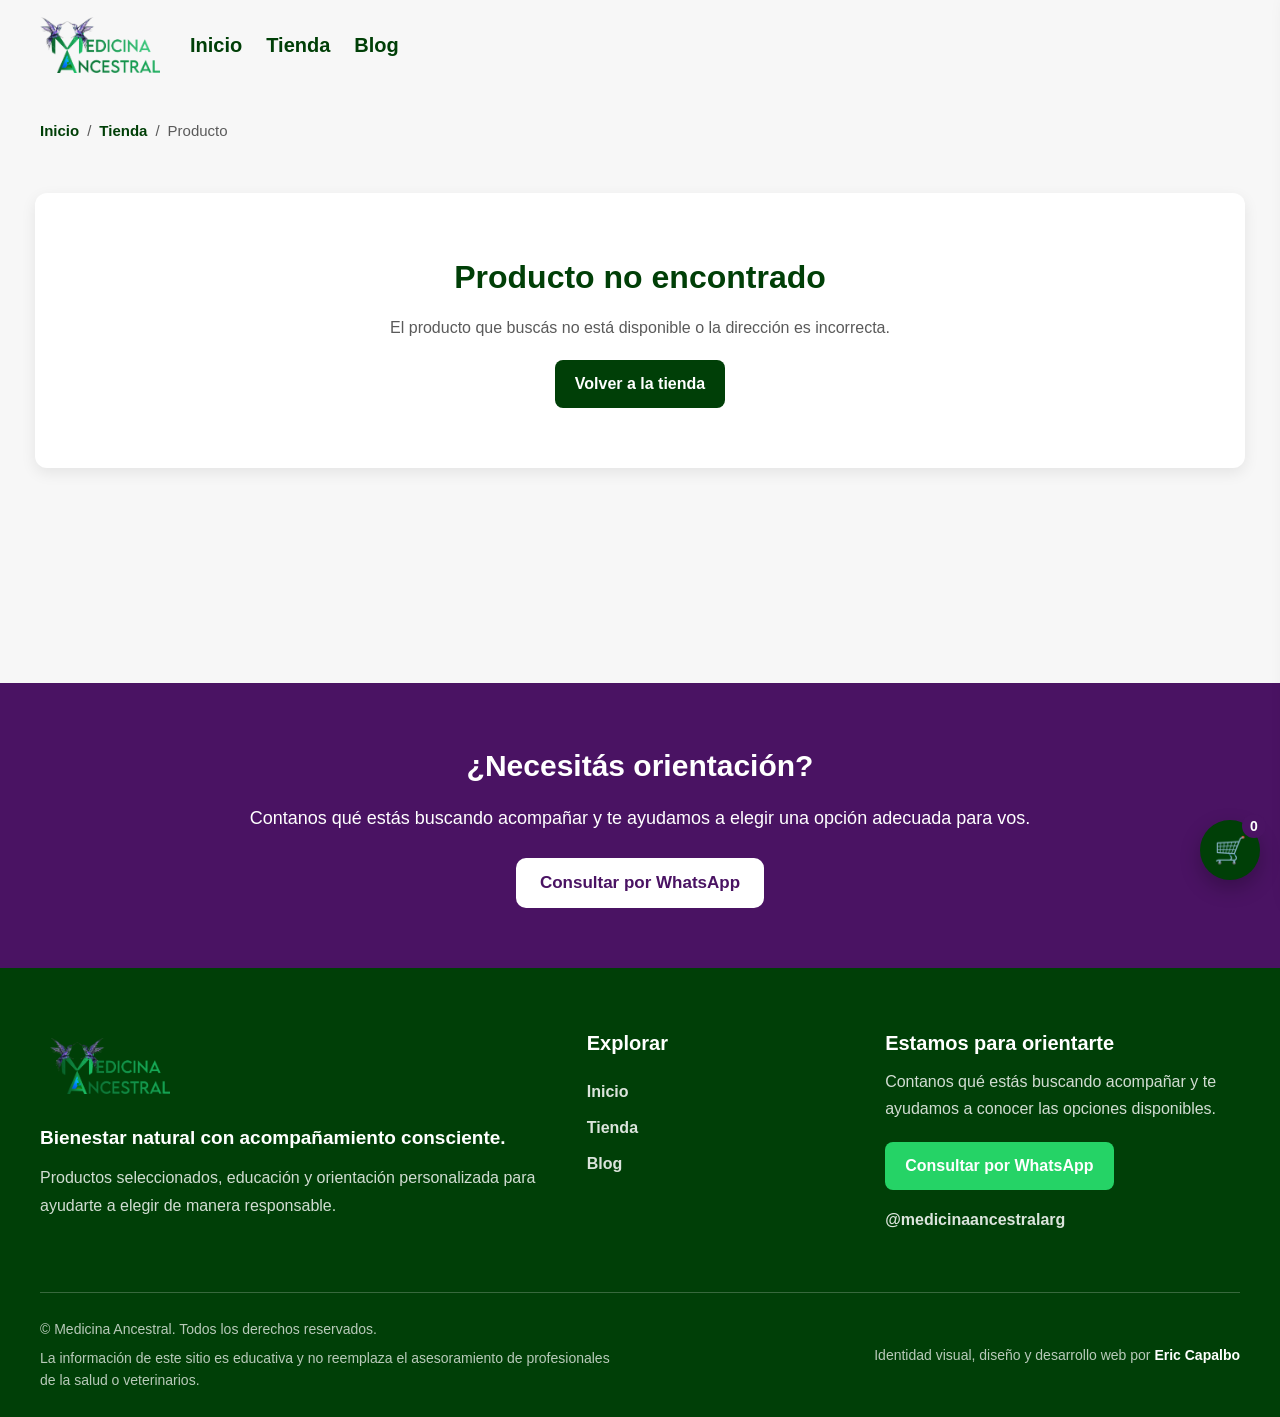
==== producto.html @ 23bfc8c7 "Primera versión funcional de Medicina Ancestral" ====
<!DOCTYPE html>
<html lang="es">
<head>
  <meta charset="UTF-8">

  <meta
    name="viewport"
    content="width=device-width, initial-scale=1.0"
  >

  <meta
    name="description"
    content="Información del producto seleccionado en Medicina Ancestral."
  >

  <title>Producto | Medicina Ancestral</title>

  <link rel="stylesheet" href="./css/style.css">
</head>

<body>

  <!-- HEADER -->
  <header class="header-principal">
    <a href="./index.html" class="logo">
      <img
        src="./img/logo.png"
        alt="Medicina Ancestral"
      >
    </a>

    <nav aria-label="Navegación principal">
      <a href="./index.html">Inicio</a>
      <a href="./tienda.html">Tienda</a>
      <a href="./pages/blog.html">Blog</a>
    </nav>
  </header>

  <main>

    <!-- NAVEGACIÓN SECUNDARIA -->
    <div class="producto-migas">
      <a href="./index.html">
        Inicio
      </a>

      <span aria-hidden="true">/</span>

      <a href="./tienda.html">
        Tienda
      </a>

      <span aria-hidden="true">/</span>

      <span id="miga-producto">
        Producto
      </span>
    </div>

    <!-- PRODUCTO DINÁMICO -->
    <section
      class="producto-detalle"
      id="producto-detalle"
      aria-live="polite"
    >
      <p class="producto-cargando">
        Cargando producto...
      </p>
    </section>

    <!-- ORIENTACIÓN -->
    <section class="orientacion-producto">
      <div class="orientacion-contenido">
        <h2>
          ¿Necesitás orientación?
        </h2>

        <p>
          Contanos qué estás buscando acompañar y te ayudamos
          a elegir una opción adecuada para vos.
        </p>

        <a
          href="https://wa.me/5491138456670?text=Hola%2C%20quisiera%20recibir%20orientaci%C3%B3n%20sobre%20un%20producto."
          target="_blank"
          rel="noopener noreferrer"
          class="btn-orientacion"
        >
          Consultar por WhatsApp
        </a>
      </div>
    </section>

  </main>

<footer class="footer-sitio">

  <div class="footer-contenido">

    <!-- IDENTIDAD -->
    <div class="footer-marca">
      <a
        href="./index.html"
        class="footer-logo"
        aria-label="Ir al inicio de Medicina Ancestral"
      >
        <img
          src="./img/logo.png"
          alt="Medicina Ancestral"
        >
      </a>

      <p class="footer-frase">
        Bienestar natural con acompañamiento consciente.
      </p>

      <p>
        Productos seleccionados, educación y orientación
        personalizada para ayudarte a elegir de manera responsable.
      </p>
    </div>

    <!-- NAVEGACIÓN -->
    <nav
      class="footer-navegacion"
      aria-label="Navegación del pie de página"
    >
      <h2>Explorar</h2>

      <a href="./index.html">
        Inicio
      </a>

      <a href="./tienda.html">
        Tienda
      </a>

      <a href="./pages/blog.html">
        Blog
      </a>
    </nav>

    <!-- CONTACTO -->
    <div class="footer-contacto">
      <h2>Estamos para orientarte</h2>

      <p>
        Contanos qué estás buscando acompañar y te ayudamos
        a conocer las opciones disponibles.
      </p>

      <a
        href="https://wa.me/5491138456670?text=Hola%2C%20quisiera%20recibir%20orientaci%C3%B3n%20sobre%20los%20productos%20de%20Medicina%20Ancestral."
        target="_blank"
        rel="noopener noreferrer"
        class="footer-whatsapp"
      >
        Consultar por WhatsApp
      </a>

      <a
        href="https://www.instagram.com/medicinaancestralarg/"
        target="_blank"
        rel="noopener noreferrer"
        class="footer-instagram"
      >
        @medicinaancestralarg
      </a>
    </div>

  </div>

  <div class="footer-legal">

  <div class="footer-legal-textos">
    <p>
      © Medicina Ancestral. Todos los derechos reservados.
    </p>

    <p>
      La información de este sitio es educativa y no reemplaza
      el asesoramiento de profesionales de la salud o veterinarios.
    </p>
  </div>

  <p class="footer-autor">
    Identidad visual, diseño y desarrollo web por 
    <a
      href="https://www.instagram.com/ericcapalbo/"
      target="_blank"
      rel="noopener noreferrer"
      aria-label="Ver perfil de Eric Capalbo"
    >
      Eric Capalbo
    </a>
  </p>

</div>

</footer>

  <!-- BOTÓN FLOTANTE DEL CARRITO -->
  <button
    type="button"
    class="carrito-flotante"
    id="abrir-carrito"
    aria-label="Abrir carrito de compras"
  >
    <span aria-hidden="true">🛒</span>
    <span id="contador-carrito">0</span>
  </button>

  <!-- CARRITO -->
  <aside
    class="carrito-panel"
    id="carrito-panel"
    aria-label="Carrito de compras"
    aria-hidden="true"
  >
    <div class="carrito-header">
      <h2>Mi carrito</h2>

      <button
        type="button"
        id="cerrar-carrito"
        aria-label="Cerrar carrito"
      >
        ✕
      </button>
    </div>

    <div
      id="carrito-items"
      class="carrito-items"
      aria-live="polite"
    ></div>

    <div class="carrito-footer">
      <p>
        Total:
        <strong id="carrito-total">$0</strong>
      </p>

      <div class="carrito-acciones">
        <button
          type="button"
          id="finalizar-whatsapp"
          class="btn-whatsapp"
        >
          Finalizar por WhatsApp
        </button>

        <button
          type="button"
          id="vaciar-carrito"
          class="btn-vaciar-carrito"
        >
          Vaciar carrito
        </button>
      </div>
    </div>
  </aside>

  <div
    class="carrito-overlay"
    id="carrito-overlay"
  ></div>

  <div
    class="notificacion"
    id="notificacion"
    role="status"
    aria-live="polite"
    aria-atomic="true"
  ></div>

  <script src="./js/helpers.js"></script>
  <script src="./js/catalogo-config.js"></script>
  <script src="./js/api.js"></script>
  <script src="./js/productos.js"></script>
  <script src="./js/carrito.js"></script>
  <script src="./js/producto.js"></script>

</body>
</html>
---- css/style.css ----
:root {
  --color-fondo: #F7F7F7;
  --color-verde: #003F07;
  --color-violeta: #4A1363;
  --color-negro: #1A1A1A;
  --color-blanco: #FFFFFF;
  --color-gris: #5A5A5A;
  --color-borde: #D8D8D8;
  --color-whatsapp: #25D366;
  --sombra-suave: 0 0.5rem 1.5rem rgba(0, 0, 0, 0.08);
  --sombra-media: 0 1rem 2.5rem rgba(0, 0, 0, 0.15);
}

/* ==================================================
   RESET Y BASE
================================================== */

*,
*::before,
*::after {
  margin: 0;
  padding: 0;
  box-sizing: border-box;
}

html {
  font-size: 62.5%; /* 1rem = 10px */
  scroll-behavior: smooth;
}

body {
  min-height: 100vh;
  font-family: Arial, Helvetica, sans-serif;
  background-color: var(--color-fondo);
  color: var(--color-negro);
  font-size: 1.6rem;
  line-height: 1.5;
}

img {
  display: block;
  max-width: 100%;
}

button,
input,
select,
textarea {
  font: inherit;
}

button,
select {
  cursor: pointer;
}

a {
  color: inherit;
}

h1 {
  font-size: 3.2rem;
}

h2 {
  font-size: 2.4rem;
}

h3 {
  font-size: 2rem;
}

p {
  font-size: 1.6rem;
}

section {
  padding: 4rem 2rem;
}

/* ==================================================
   HEADER Y NAVEGACIÓN
================================================== */

header,
.header-principal {
  display: flex;
  justify-content: space-between;
  align-items: center;
  gap: 2rem;
  padding: 2rem 4rem;
  background-color: var(--color-fondo);
  color: var(--color-verde);
}

.logo {
  display: inline-flex;
  align-items: center;
  text-decoration: none;
}

.logo img {
  width: 12rem;
  height: auto;
}

nav {
  display: flex;
  align-items: center;
  gap: 2.4rem;
}

nav a {
  color: var(--color-verde);
  font-size: 2rem;
  font-weight: 700;
  text-decoration: none;
  transition: color 0.25s ease;
}

nav a:hover,
nav a:focus-visible,
nav a[aria-current="page"] {
  color: var(--color-violeta);
}

/* ==================================================
   HEADER Y NAVEGACIÓN
================================================== */

.header-principal {
  position: relative;
  z-index: 100;

  display: grid;
  grid-template-columns:
    auto
    1fr
    auto;

  align-items: center;
  gap: 3rem;

  width: 100%;
  min-height: 9rem;
  padding: 1.5rem 4rem;

  background-color: var(--color-fondo);
  color: var(--color-verde);
}

.logo {
  display: inline-flex;
  align-items: center;

  text-decoration: none;
}

.logo img {
  width: 12rem;
  height: auto;
}

.nav-principal {
  display: flex;
  justify-content: center;
  align-items: center;
  gap: 3rem;
}

.nav-principal a {
  position: relative;

  padding: 1rem 0;

  color: var(--color-verde);

  font-size: 1.7rem;
  font-weight: 700;
  text-decoration: none;
}

.nav-principal a::after {
  content: "";

  position: absolute;
  right: 0;
  bottom: 0;
  left: 0;

  height: 0.2rem;

  background-color: var(--color-violeta);

  transform: scaleX(0);

  transition:
    transform 0.25s ease;
}

.nav-principal a:hover,
.nav-principal a:focus-visible,
.nav-principal a[aria-current="page"] {
  color: var(--color-violeta);
}

.nav-principal a:hover::after,
.nav-principal a:focus-visible::after,
.nav-principal a[aria-current="page"]::after {
  transform: scaleX(1);
}

.header-asesoramiento {
  display: inline-flex;
  justify-content: center;
  align-items: center;

  min-height: 4.6rem;
  padding: 1rem 1.8rem;

  border: 0.2rem solid var(--color-verde);
  border-radius: 999rem;

  color: var(--color-verde);

  font-size: 1.5rem;
  font-weight: 700;
  text-decoration: none;

  transition:
    background-color 0.25s ease,
    color 0.25s ease,
    transform 0.25s ease;
}

.header-asesoramiento:hover,
.header-asesoramiento:focus-visible {
  transform: translateY(-0.2rem);

  background-color: var(--color-verde);
  color: var(--color-blanco);
}

/* ==================================================
   HERO LANDING
================================================== */

.hero {
  position: relative;

  display: flex;
  align-items: center;

  min-height: 68rem;
  padding: 9rem 4rem;

  overflow: hidden;

  background:
    linear-gradient(
      90deg,
      rgba(15, 40, 30, 0.94) 0%,
      rgba(15, 40, 30, 0.82) 45%,
      rgba(15, 40, 30, 0.48) 100%
    ),
    url("../img/hero-img.webp")
      center / cover no-repeat;

  color: var(--color-blanco);
}

.hero-contenido {
  position: relative;
  z-index: 2;

  width: min(100%, 120rem);
  margin: 0 auto;

  text-align: left;
}

.hero-eyebrow {
  margin-bottom: 1.5rem;

  color: rgba(255, 255, 255, 0.82);

  font-size: 1.5rem;
  font-weight: 700;

  letter-spacing: 0.18rem;
  text-transform: uppercase;
}

.hero h1 {
  max-width: 75rem;
  margin-bottom: 2rem;

  color: var(--color-blanco);

  font-size: clamp(
    4rem,
    6vw,
    6.8rem
  );

  line-height: 1.05;
  letter-spacing: -0.1rem;
}

.hero h1 span {
  display: block;

  color: #E1D7E6;
}

.hero-descripcion {
  max-width: 65rem;
  margin-bottom: 3rem;

  color: rgba(255, 255, 255, 0.9);

  font-size: clamp(
    1.8rem,
    2vw,
    2.1rem
  );

  line-height: 1.7;
}

.hero-acciones {
  display: flex;
  flex-wrap: wrap;
  gap: 1.2rem;

  margin-bottom: 2rem;
}

.hero-btn {
  display: inline-flex;
  justify-content: center;
  align-items: center;

  min-height: 5.2rem;
  padding: 1.2rem 2.4rem;

  border-radius: 999rem;

  font-size: 1.6rem;
  font-weight: 700;
  text-decoration: none;

  transition:
    transform 0.25s ease,
    background-color 0.25s ease,
    color 0.25s ease,
    box-shadow 0.25s ease;
}

.hero-btn:hover,
.hero-btn:focus-visible {
  transform: translateY(-0.2rem);
}

.hero-btn-principal {
  background-color: var(--color-blanco);
  color: var(--color-verde);
}

.hero-btn-principal:hover,
.hero-btn-principal:focus-visible {
  box-shadow: var(--sombra-media);

  background-color: var(--color-fondo);
}

.hero-btn-secundario {
  border: 0.2rem solid rgba(
    255,
    255,
    255,
    0.72
  );

  color: var(--color-blanco);
}

.hero-btn-secundario:hover,
.hero-btn-secundario:focus-visible {
  background-color: var(--color-blanco);
  color: var(--color-violeta);
}

.hero-nota {
  color: rgba(255, 255, 255, 0.72);

  font-size: 1.4rem;
}

/* ==================================================
   BENEFICIOS RÁPIDOS
================================================== */

.beneficios-rapidos {
  padding: 0 2rem;

  background-color: var(--color-blanco);
}

.beneficios-rapidos-contenido {
  display: grid;
  grid-template-columns:
    repeat(3, 1fr);

  gap: 0;

  width: min(100%, 120rem);
  margin: 0 auto;
}

.beneficio-rapido {
  display: flex;
  align-items: flex-start;
  gap: 1.5rem;

  padding: 3rem;

  border-right:
    0.1rem solid var(--color-borde);
}

.beneficio-rapido:last-child {
  border-right: none;
}

.beneficio-icono {
  display: grid;
  flex: 0 0 auto;

  place-items: center;

  width: 4.8rem;
  height: 4.8rem;

  border-radius: 50%;

  background-color:
    rgba(0, 63, 7, 0.08);

  color: var(--color-verde);

  font-size: 2.2rem;
}

.beneficio-rapido h2 {
  margin-bottom: 0.5rem;

  color: var(--color-verde);

  font-size: 1.7rem;
}

.beneficio-rapido p {
  color: var(--color-gris);

  font-size: 1.4rem;
  line-height: 1.6;
}

/* ==================================================
   LANDING: NECESIDADES
================================================== */

.necesidades {
  padding: 9rem 2rem;

  background-color: var(--color-fondo);
}

.necesidades-encabezado {
  width: min(100%, 75rem);
  margin: 0 auto 5rem;

  text-align: center;
}

.seccion-eyebrow {
  margin-bottom: 1rem;

  color: var(--color-violeta);

  font-size: 1.4rem;
  font-weight: 700;

  letter-spacing: 0.16rem;
  text-transform: uppercase;
}

.necesidades-encabezado h2 {
  margin-bottom: 1.5rem;

  color: var(--color-verde);

  font-size: clamp(
    3rem,
    5vw,
    4.4rem
  );

  line-height: 1.15;
}

.necesidades-encabezado > p:last-child {
  color: var(--color-gris);

  font-size: 1.8rem;
  line-height: 1.7;
}

.necesidades-grid {
  display: grid;

  grid-template-columns:
    repeat(3, minmax(0, 1fr));

  gap: 2rem;

  width: min(100%, 120rem);
  margin: 0 auto;
}

.necesidad-card {
  position: relative;

  display: flex;
  flex-direction: column;

  min-height: 32rem;
  padding: 3rem;

  overflow: hidden;

  border:
    0.1rem solid rgba(0, 63, 7, 0.12);

  border-radius: 1.6rem;

  background-color: var(--color-blanco);

  box-shadow: var(--sombra-suave);

  transition:
    transform 0.25s ease,
    box-shadow 0.25s ease,
    border-color 0.25s ease;
}

.necesidad-card:hover {
  transform: translateY(-0.5rem);

  border-color:
    rgba(0, 63, 7, 0.35);

  box-shadow: var(--sombra-media);
}

.necesidad-icono {
  display: grid;
  place-items: center;

  width: 5.5rem;
  height: 5.5rem;

  margin-bottom: 2rem;

  border-radius: 50%;

  background-color:
    rgba(0, 63, 7, 0.08);

  color: var(--color-verde);

  font-size: 2.7rem;
}

.necesidad-card h3 {
  margin-bottom: 1.2rem;

  color: var(--color-verde);

  font-size: 2.2rem;
}

.necesidad-card p {
  flex-grow: 1;

  margin-bottom: 2.5rem;

  color: var(--color-gris);

  line-height: 1.7;
}

.necesidad-link {
  display: inline-flex;
  align-items: center;

  gap: 0.8rem;

  align-self: flex-start;

  color: var(--color-violeta);

  font-size: 1.6rem;
  font-weight: 700;

  text-decoration: none;
}

.necesidad-link span {
  transition:
    transform 0.2s ease;
}

.necesidad-link:hover span,
.necesidad-link:focus-visible span {
  transform: translateX(0.5rem);
}

.necesidad-link:hover,
.necesidad-link:focus-visible {
  text-decoration: underline;
}

.necesidad-card-destacada {
  background:
    linear-gradient(
      145deg,
      var(--color-verde),
      #002c05
    );

  border-color: transparent;

  color: var(--color-blanco);
}

.necesidad-card-destacada
.necesidad-icono {
  background-color:
    rgba(255, 255, 255, 0.12);

  color: var(--color-blanco);
}

.necesidad-card-destacada h3,
.necesidad-card-destacada p,
.necesidad-card-destacada
.necesidad-link {
  color: var(--color-blanco);
}

/* ==================================================
   CTA DENTRO DE NECESIDADES
================================================== */

.necesidades-ayuda {
  display: flex;
  justify-content: space-between;
  align-items: center;

  gap: 3rem;

  width: min(100%, 120rem);

  margin:
    4rem auto 0;

  padding: 3rem 3.5rem;

  border-radius: 1.6rem;

  background-color:
    rgba(74, 19, 99, 0.07);

  border:
    0.1rem solid
    rgba(74, 19, 99, 0.15);
}

.necesidades-ayuda h3 {
  margin-bottom: 0.6rem;

  color: var(--color-violeta);

  font-size: 2rem;
}

.necesidades-ayuda p {
  color: var(--color-gris);

  line-height: 1.6;
}

.necesidades-ayuda-btn {
  display: inline-flex;
  flex: 0 0 auto;

  justify-content: center;
  align-items: center;

  min-height: 5rem;

  padding:
    1.2rem
    2.4rem;

  border-radius: 999rem;

  background-color:
    var(--color-violeta);

  color: var(--color-blanco);

  font-size: 1.6rem;
  font-weight: 700;

  text-decoration: none;

  transition:
    transform 0.25s ease,
    box-shadow 0.25s ease;
}

.necesidades-ayuda-btn:hover,
.necesidades-ayuda-btn:focus-visible {
  transform:
    translateY(-0.2rem);

  box-shadow:
    var(--sombra-media);
}

/* ==================================================
   LANDING: CATEGORÍAS
================================================== */

.categorias-home {
  padding: 9rem 2rem;

  background-color: var(--color-blanco);
}

.categorias-home-encabezado {
  width: min(100%, 75rem);
  margin: 0 auto 5rem;

  text-align: center;
}

.categorias-home-encabezado h2 {
  margin-bottom: 1.5rem;

  color: var(--color-verde);

  font-size: clamp(
    3rem,
    5vw,
    4.4rem
  );

  line-height: 1.15;
}

.categorias-home-encabezado > p:last-child {
  color: var(--color-gris);

  font-size: 1.8rem;
  line-height: 1.7;
}

.categorias-home-grid {
  display: grid;

  grid-template-columns:
    repeat(3, minmax(0, 1fr));

  gap: 2rem;

  width: min(100%, 120rem);
  margin: 0 auto;
}

.categoria-home-card {
  display: flex;
  align-items: flex-start;
  gap: 2rem;

  min-height: 24rem;
  padding: 3rem;

  border:
    0.1rem solid rgba(0, 63, 7, 0.12);

  border-radius: 1.6rem;

  background-color: var(--color-fondo);
  color: var(--color-negro);

  text-decoration: none;

  transition:
    transform 0.25s ease,
    box-shadow 0.25s ease,
    border-color 0.25s ease;
}

.categoria-home-card:hover,
.categoria-home-card:focus-visible {
  transform: translateY(-0.5rem);

  border-color:
    rgba(0, 63, 7, 0.35);

  box-shadow: var(--sombra-media);
}

.categoria-home-icono {
  display: grid;
  flex: 0 0 auto;

  place-items: center;

  width: 5.5rem;
  height: 5.5rem;

  border-radius: 50%;

  background-color:
    rgba(0, 63, 7, 0.09);

  color: var(--color-verde);

  font-size: 2.5rem;
}

.categoria-home-contenido {
  display: flex;
  flex: 1;
  flex-direction: column;

  min-width: 0;
  height: 100%;
}

.categoria-home-card h3 {
  margin-bottom: 1rem;

  color: var(--color-verde);

  font-size: 2.2rem;
}

.categoria-home-card p {
  flex-grow: 1;

  margin-bottom: 2rem;

  color: var(--color-gris);

  font-size: 1.5rem;
  line-height: 1.7;
}

.categoria-home-link {
  color: var(--color-violeta);

  font-size: 1.5rem;
  font-weight: 700;
}

/* Categoría especial */

.categoria-home-destacada {
  background:
    linear-gradient(
      145deg,
      var(--color-verde),
      #002c05
    );

  border-color: transparent;
}

.categoria-home-destacada
.categoria-home-icono {
  background-color:
    rgba(255, 255, 255, 0.12);

  color: var(--color-blanco);
}

.categoria-home-destacada h3,
.categoria-home-destacada p,
.categoria-home-destacada
.categoria-home-link {
  color: var(--color-blanco);
}

/* Botón catálogo completo */

.categorias-home-todas {
  display: flex;
  justify-content: center;

  margin-top: 4rem;
}

.btn-ver-catalogo {
  display: inline-flex;
  justify-content: center;
  align-items: center;

  min-height: 5rem;
  padding: 1.2rem 2.8rem;

  border: 0.2rem solid var(--color-verde);
  border-radius: 999rem;

  color: var(--color-verde);

  font-size: 1.6rem;
  font-weight: 700;
  text-decoration: none;

  transition:
    background-color 0.25s ease,
    color 0.25s ease,
    transform 0.25s ease;
}

.btn-ver-catalogo:hover,
.btn-ver-catalogo:focus-visible {
  transform: translateY(-0.2rem);

  background-color: var(--color-verde);
  color: var(--color-blanco);
}

@media (max-width: 950px) {

  .categorias-home-grid {
    grid-template-columns:
      repeat(2, minmax(0, 1fr));
  }

}

@media (max-width: 600px) {

  .categorias-home {
    padding:
      7rem
      1.5rem;
  }

  .categorias-home-grid {
    grid-template-columns: 1fr;
  }

  .categoria-home-card {
    min-height: auto;

    padding: 2.5rem;
  }

}


/* ==================================================
   LANDING: PRODUCTOS DESTACADOS
================================================== */

.productos-destacados-home {
  padding: 9rem 2rem;

  background-color: var(--color-fondo);
}

.productos-home-encabezado {
  display: flex;
  justify-content: space-between;
  align-items: flex-end;

  gap: 4rem;

  width: min(100%, 120rem);
  margin: 0 auto 4rem;

  text-align: left;
}

.productos-home-encabezado > div {
  max-width: 70rem;
}

.productos-home-encabezado h2 {
  margin-bottom: 1rem;

  color: var(--color-verde);

  font-size: clamp(
    3rem,
    5vw,
    4.2rem
  );
}

.productos-home-encabezado p:last-child {
  color: var(--color-gris);

  font-size: 1.7rem;
  line-height: 1.7;
}

.productos-home-ver-todos {
  flex: 0 0 auto;

  color: var(--color-violeta);

  font-size: 1.6rem;
  font-weight: 700;
  text-decoration: none;
}

.productos-home-ver-todos:hover,
.productos-home-ver-todos:focus-visible {
  text-decoration: underline;
}

.productos-destacados-home
.productos-container {
  width: min(100%, 120rem);
  margin: 0 auto;
}

@media (max-width: 700px) {

  .productos-home-encabezado {
    flex-direction: column;
    align-items: flex-start;

    gap: 2rem;
  }

}

/* ==================================================
   SECCIÓN DE PRODUCTOS
================================================== */

.productos {
  padding: 6rem 2rem;
  text-align: center;
}

.productos > h2 {
  margin-bottom: 3rem;
  color: var(--color-verde);
  font-size: 3.2rem;
}

.productos-container {
  display: flex;
  flex-wrap: wrap;
  justify-content: center;
  align-items: stretch;
  gap: 2rem;
}

.card {
  position: relative;
  display: flex;
  flex: 1 1 24rem;
  flex-direction: column;
  width: 100%;
  max-width: 29rem;
  min-height: 100%;
  padding: 1.6rem;
  overflow: hidden;
  border: 0.1rem solid rgba(0, 63, 7, 0.08);
  border-radius: 1.4rem;
  background-color: var(--color-blanco);
  box-shadow: var(--sombra-suave);
  text-align: left;
  transition:
    transform 0.25s ease,
    box-shadow 0.25s ease;
}

.card:hover {
  transform: translateY(-0.4rem);
  box-shadow: var(--sombra-media);
}

.card-imagen-container {
  position: relative;
  display: flex;
  justify-content: center;
  align-items: center;
  height: 22rem;
  overflow: hidden;
  border-radius: 1rem;
  background-color: #FAFAFA;
}

.card-imagen-container img,
.card > img {
  width: 100%;
  height: 100%;
  object-fit: contain;
  padding: 1rem;
}

.producto-etiqueta {
  position: absolute;
  top: 1rem;
  left: 1rem;
  z-index: 2;
  padding: 0.6rem 1rem;
  border-radius: 999rem;
  background-color: var(--color-violeta);
  color: var(--color-blanco);
  font-size: 1.3rem;
  font-weight: 700;
}

.card h3 {
  margin: 1.5rem 0 1rem;
  color: var(--color-negro);
  font-size: 2rem;
  line-height: 1.25;
}

.descripcion {
  margin-bottom: 1.5rem;
  color: var(--color-gris);
  font-size: 1.5rem;
  line-height: 1.6;
}

.texto-largo {
  display: none;
}

.texto-largo.activo {
  display: inline;
}

.leer-mas {
  display: inline;
  margin-left: 0.4rem;
  padding: 0;
  border: none;
  background: none;
  color: var(--color-violeta);
  font-size: 1.4rem;
  font-weight: 700;
  text-decoration: underline;
}

.card-precios {
  margin-top: auto;
  padding-top: 1rem;
}

.precio-anterior {
  display: block;
  margin-bottom: 0.3rem;
  color: #777;
  font-size: 1.4rem;
  text-decoration: line-through;
}

.precio {
  margin-bottom: 1.4rem;
  color: var(--color-verde);
  font-size: 2rem;
  font-weight: 700;
}

.agregar-carrito {
  width: 100%;
  min-height: 4.6rem;
  padding: 1rem 1.4rem;
  border: none;
  border-radius: 0.8rem;
  background-color: var(--color-negro);
  color: var(--color-blanco);
  font-size: 1.5rem;
  font-weight: 700;
  transition:
    background-color 0.25s ease,
    transform 0.25s ease;
}

.agregar-carrito:hover,
.agregar-carrito:focus-visible {
  transform: translateY(-0.2rem);
  background-color: var(--color-verde);
}

/* ==================================================
   LANDING: ACOMPAÑAMIENTO
================================================== */

.acompanamiento-home {
  padding: 10rem 2rem;

  background-color: var(--color-blanco);
}

.acompanamiento-encabezado {
  width: min(100%, 78rem);
  margin: 0 auto 6rem;

  text-align: center;
}

.acompanamiento-encabezado h2 {
  margin-bottom: 1.8rem;

  color: var(--color-verde);

  font-size: clamp(
    3.2rem,
    5vw,
    4.6rem
  );

  line-height: 1.15;
}

.acompanamiento-encabezado > p:last-child {
  color: var(--color-gris);

  font-size: 1.8rem;
  line-height: 1.7;
}


/* ==================================================
   PASOS
================================================== */

.acompanamiento-grid {
  display: grid;

  grid-template-columns:
    repeat(4, minmax(0, 1fr));

  gap: 2rem;

  width: min(100%, 120rem);
  margin: 0 auto;
}

.acompanamiento-paso {
  position: relative;

  padding: 3rem;

  overflow: hidden;

  border:
    0.1rem solid rgba(0, 63, 7, 0.12);

  border-radius: 1.6rem;

  background-color: var(--color-fondo);

  transition:
    transform 0.25s ease,
    box-shadow 0.25s ease,
    border-color 0.25s ease;
}

.acompanamiento-paso:hover {
  transform: translateY(-0.5rem);

  border-color:
    rgba(0, 63, 7, 0.3);

  box-shadow: var(--sombra-media);
}

.acompanamiento-numero {
  position: absolute;

  top: 1.5rem;
  right: 2rem;

  color:
    rgba(0, 63, 7, 0.08);

  font-size: 6rem;
  font-weight: 700;

  line-height: 1;
}

.acompanamiento-icono {
  display: grid;
  place-items: center;

  width: 5rem;
  height: 5rem;

  margin-bottom: 2rem;

  border-radius: 50%;

  background-color:
    rgba(74, 19, 99, 0.08);

  color: var(--color-violeta);

  font-size: 2.3rem;
}

.acompanamiento-paso h3 {
  position: relative;

  margin-bottom: 1.2rem;

  color: var(--color-verde);

  font-size: 2rem;
}

.acompanamiento-paso p {
  position: relative;

  color: var(--color-gris);

  font-size: 1.5rem;
  line-height: 1.7;
}

/* ==================================================
   CTA ACOMPAÑAMIENTO
================================================== */

.acompanamiento-cta {
  display: grid;

  grid-template-columns:
    minmax(0, 1.5fr)
    auto;

  align-items: center;

  gap: 5rem;

  width: min(100%, 120rem);

  margin:
    5rem auto 0;

  padding: 4.5rem;

  border-radius: 2rem;

  background:
    linear-gradient(
      135deg,
      var(--color-verde),
      #002c05
    );

  color: var(--color-blanco);

  box-shadow: var(--sombra-media);
}

.acompanamiento-cta-eyebrow {
  margin-bottom: 0.8rem;

  color:
    rgba(255, 255, 255, 0.72);

  font-size: 1.4rem;
  font-weight: 700;

  letter-spacing: 0.14rem;
  text-transform: uppercase;
}

.acompanamiento-cta h3 {
  max-width: 70rem;

  margin-bottom: 1.2rem;

  color: var(--color-blanco);

  font-size: clamp(
    2.6rem,
    4vw,
    3.6rem
  );

  line-height: 1.2;
}

.acompanamiento-cta-texto > p:last-child {
  max-width: 70rem;

  color:
    rgba(255, 255, 255, 0.82);

  font-size: 1.7rem;
  line-height: 1.7;
}

.acompanamiento-cta-acciones {
  display: flex;
  flex-direction: column;

  gap: 1.2rem;

  min-width: 24rem;
}

.acompanamiento-btn-principal,
.acompanamiento-btn-secundario {
  display: inline-flex;

  justify-content: center;
  align-items: center;

  min-height: 5rem;
  padding: 1.2rem 2.2rem;

  border-radius: 999rem;

  font-size: 1.5rem;
  font-weight: 700;

  text-align: center;
  text-decoration: none;

  transition:
    transform 0.25s ease,
    background-color 0.25s ease,
    color 0.25s ease,
    box-shadow 0.25s ease;
}

.acompanamiento-btn-principal {
  background-color:
    var(--color-whatsapp);

  color: var(--color-blanco);
}

.acompanamiento-btn-secundario {
  border:
    0.2rem solid rgba(
      255,
      255,
      255,
      0.65
    );

  color: var(--color-blanco);
}

.acompanamiento-btn-principal:hover,
.acompanamiento-btn-principal:focus-visible,
.acompanamiento-btn-secundario:hover,
.acompanamiento-btn-secundario:focus-visible {
  transform: translateY(-0.2rem);
}

.acompanamiento-btn-principal:hover {
  box-shadow:
    0 0.8rem 2rem
    rgba(0, 0, 0, 0.18);
}

.acompanamiento-btn-secundario:hover,
.acompanamiento-btn-secundario:focus-visible {
  background-color:
    var(--color-blanco);

  color: var(--color-verde);
}

@media (max-width: 1000px) {

  .acompanamiento-grid {
    grid-template-columns:
      repeat(2, minmax(0, 1fr));
  }

  .acompanamiento-cta {
    grid-template-columns: 1fr;

    gap: 3rem;
  }

  .acompanamiento-cta-acciones {
    flex-direction: row;

    min-width: 0;
  }

}

@media (max-width: 600px) {

  .acompanamiento-home {
    padding:
      7rem
      1.5rem;
  }

  .acompanamiento-grid {
    grid-template-columns: 1fr;
  }

  .acompanamiento-paso {
    padding: 2.5rem;
  }

  .acompanamiento-cta {
    padding: 3rem 2.5rem;

    border-radius: 1.6rem;
  }

  .acompanamiento-cta-acciones {
    flex-direction: column;
  }

  .acompanamiento-btn-principal,
  .acompanamiento-btn-secundario {
    width: 100%;
  }

}


/* ==================================================
   LANDING: NOSOTROS
================================================== */

.nosotros-home {
  padding: 10rem 2rem;

  background-color: var(--color-fondo);
}

.nosotros-home-grid {
  display: grid;

  grid-template-columns:
    minmax(0, 1.05fr)
    minmax(0, 0.95fr);

  align-items: center;

  gap: 7rem;

  width: min(100%, 120rem);
  margin: 0 auto;
}


/* ==================================================
   TEXTO PRINCIPAL
================================================== */

.nosotros-home-identidad h2 {
  max-width: 65rem;

  margin-bottom: 2rem;

  color: var(--color-verde);

  font-size: clamp(
    3.2rem,
    5vw,
    4.8rem
  );

  line-height: 1.12;
}

.nosotros-home-identidad > p {
  max-width: 68rem;

  margin-bottom: 1.8rem;

  color: var(--color-gris);

  font-size: 1.7rem;
  line-height: 1.8;
}

.nosotros-home-identidad
.nosotros-home-intro {
  color: var(--color-negro);

  font-size: 1.9rem;
  font-weight: 600;
}


/* ==================================================
   BOTONES
================================================== */

.nosotros-home-acciones {
  display: flex;
  flex-wrap: wrap;

  gap: 1.2rem;

  margin-top: 3rem;
}

.nosotros-btn-principal,
.nosotros-btn-secundario {
  display: inline-flex;

  justify-content: center;
  align-items: center;

  min-height: 5rem;

  padding: 1.2rem 2.4rem;

  border-radius: 999rem;

  font-size: 1.6rem;
  font-weight: 700;

  text-decoration: none;

  transition:
    transform 0.25s ease,
    background-color 0.25s ease,
    color 0.25s ease,
    box-shadow 0.25s ease;
}

.nosotros-btn-principal {
  background-color: var(--color-verde);
  color: var(--color-blanco);
}

.nosotros-btn-secundario {
  border:
    0.2rem solid var(--color-violeta);

  color: var(--color-violeta);
}

.nosotros-btn-principal:hover,
.nosotros-btn-principal:focus-visible,
.nosotros-btn-secundario:hover,
.nosotros-btn-secundario:focus-visible {
  transform: translateY(-0.2rem);
}

.nosotros-btn-principal:hover,
.nosotros-btn-principal:focus-visible {
  box-shadow: var(--sombra-media);
}

.nosotros-btn-secundario:hover,
.nosotros-btn-secundario:focus-visible {
  background-color: var(--color-violeta);
  color: var(--color-blanco);
}


/* ==================================================
   PANEL DE VALORES
================================================== */

.nosotros-home-valores {
  padding: 3rem;

  border-radius: 2rem;

  background:
    linear-gradient(
      145deg,
      var(--color-verde),
      #002c05
    );

  color: var(--color-blanco);

  box-shadow: var(--sombra-media);
}

.nosotros-frase {
  padding: 2rem 1rem 3rem;

  border-bottom:
    0.1rem solid
    rgba(255, 255, 255, 0.18);
}

.nosotros-frase-simbolo {
  display: grid;

  place-items: center;

  width: 5rem;
  height: 5rem;

  margin-bottom: 2rem;

  border-radius: 50%;

  background-color:
    rgba(255, 255, 255, 0.12);

  font-size: 2.4rem;
}

.nosotros-frase blockquote {
  margin-bottom: 1.5rem;

  color: var(--color-blanco);

  font-size: clamp(
    2.4rem,
    4vw,
    3.4rem
  );

  font-weight: 700;
  line-height: 1.3;
}

.nosotros-frase p {
  color:
    rgba(255, 255, 255, 0.78);

  font-size: 1.6rem;
  line-height: 1.7;
}


/* ==================================================
   VALORES
================================================== */

.nosotros-valores-grid {
  display: grid;

  grid-template-columns:
    repeat(2, minmax(0, 1fr));

  gap: 1rem;

  padding-top: 2rem;
}

.nosotros-valor {
  display: flex;
  align-items: flex-start;

  gap: 1.2rem;

  padding: 1.5rem;

  border-radius: 1rem;

  transition:
    background-color 0.2s ease;
}

.nosotros-valor:hover {
  background-color:
    rgba(255, 255, 255, 0.07);
}

.nosotros-valor > span {
  display: grid;

  flex: 0 0 auto;

  place-items: center;

  width: 3.8rem;
  height: 3.8rem;

  border-radius: 50%;

  background-color:
    rgba(255, 255, 255, 0.1);

  font-size: 1.7rem;
}

.nosotros-valor h3 {
  margin-bottom: 0.4rem;

  color: var(--color-blanco);

  font-size: 1.7rem;
}

.nosotros-valor p {
  color:
    rgba(255, 255, 255, 0.7);

  font-size: 1.4rem;
  line-height: 1.6;
}

@media (max-width: 900px) {

  .nosotros-home-grid {
    grid-template-columns: 1fr;

    gap: 5rem;
  }

  .nosotros-home-identidad {
    text-align: center;
  }

  .nosotros-home-identidad h2,
  .nosotros-home-identidad > p {
    margin-right: auto;
    margin-left: auto;
  }

  .nosotros-home-acciones {
    justify-content: center;
  }

}

@media (max-width: 600px) {

  .nosotros-home {
    padding:
      7rem
      1.5rem;
  }

  .nosotros-home-identidad {
    text-align: left;
  }

  .nosotros-home-acciones {
    flex-direction: column;
  }

  .nosotros-btn-principal,
  .nosotros-btn-secundario {
    width: 100%;
  }

  .nosotros-home-valores {
    padding:
      2rem
      1.5rem;
  }

  .nosotros-valores-grid {
    grid-template-columns: 1fr;
  }

}

/* ==================================================
   BLOG EN LANDING
================================================== */

.blog {
  padding: 6rem 2rem;
}

.blog h2 {
  margin-bottom: 4rem;
  color: var(--color-verde);
  font-size: 3.2rem;
  text-align: center;
}

.blog-container {
  display: flex;
  flex-wrap: wrap;
  justify-content: center;
  align-items: stretch;
  gap: 2rem;
}

.blog-card {
  display: flex;
  flex: 1 1 28rem;
  flex-direction: column;
  max-width: 34rem;
  overflow: hidden;
  border-radius: 1.2rem;
  background-color: var(--color-blanco);
  box-shadow: var(--sombra-suave);
}

.blog-card img {
  width: 100%;
  height: 20rem;
  object-fit: cover;
}

.blog-card h3 {
  padding: 1.8rem 1.8rem 0;
  color: var(--color-verde);
}

.blog-card p {
  flex-grow: 1;
  padding: 1.5rem 1.8rem;
  color: var(--color-gris);
  line-height: 1.6;
}

.blog-card button,
.blog-card a {
  display: inline-flex;
  justify-content: center;
  align-items: center;
  min-height: 4.6rem;
  margin: 0 1.8rem 1.8rem;
  padding: 1rem 1.6rem;
  border: none;
  border-radius: 0.8rem;
  background-color: var(--color-verde);
  color: var(--color-blanco);
  font-size: 1.5rem;
  font-weight: 700;
  text-decoration: none;
}

/* ==================================================
   CARRITO FLOTANTE Y PANEL LATERAL
================================================== */

.carrito-flotante {
  position: fixed;
  right: 2rem;
  bottom: 2rem;
  z-index: 1000;
  display: grid;
  place-items: center;
  width: 6rem;
  height: 6rem;
  border: none;
  border-radius: 50%;
  background-color: var(--color-verde);
  color: var(--color-blanco);
  font-size: 2.6rem;
  box-shadow: 0 0.8rem 2rem rgba(0, 0, 0, 0.25);
}

#contador-carrito {
  position: absolute;
  top: -0.6rem;
  right: -0.6rem;
  display: flex;
  justify-content: center;
  align-items: center;
  min-width: 2.4rem;
  height: 2.4rem;
  padding: 0 0.5rem;
  border-radius: 999rem;
  background-color: var(--color-violeta);
  color: var(--color-blanco);
  font-size: 1.4rem;
  font-weight: 700;
}

.carrito-panel {
  position: fixed;
  top: 0;
  right: -42rem;
  z-index: 2000;
  display: flex;
  flex-direction: column;
  width: min(40rem, 100%);
  height: 100vh;
  padding: 2rem;
  background-color: var(--color-fondo);
  color: var(--color-negro);
  box-shadow: -0.5rem 0 2rem rgba(0, 0, 0, 0.25);
  transition: right 0.3s ease;
}

.carrito-panel.activo {
  right: 0;
}

.carrito-header {
  display: flex;
  justify-content: space-between;
  align-items: center;
  gap: 1rem;
  margin-bottom: 2rem;
}

.carrito-header h2 {
  color: var(--color-verde);
  font-size: 2.4rem;
}

.carrito-header button {
  width: 4.4rem;
  height: 4.4rem;
  border: none;
  background: none;
  color: var(--color-negro);
  font-size: 2.4rem;
}

.carrito-items {
  flex: 1;
  overflow-y: auto;
}

.carrito-vacio {
  padding: 3rem 1rem;
  color: var(--color-gris);
  text-align: center;
}

.carrito-item {
  display: flex;
  gap: 1.5rem;
  padding: 1.8rem 0;
  border-bottom: 0.1rem solid var(--color-borde);
}

.carrito-item-imagen {
  flex: 0 0 auto;
  width: 8rem;
  height: 8rem;
  padding: 0.5rem;
  border-radius: 0.8rem;
  background-color: var(--color-blanco);
  object-fit: contain;
}

.carrito-item-info {
  flex: 1;
  min-width: 0;
}

.carrito-item h3 {
  margin-bottom: 0.6rem;
  font-size: 1.8rem;
}

.carrito-item p {
  font-size: 1.5rem;
}

.carrito-controles {
  display: flex;
  align-items: center;
  gap: 1rem;
  margin-top: 1rem;
}

.carrito-controles button {
  display: grid;
  place-items: center;
  width: 3.4rem;
  height: 3.4rem;
  border: none;
  border-radius: 0.6rem;
  background-color: var(--color-verde);
  color: var(--color-blanco);
  font-size: 1.8rem;
}

.carrito-subtotal {
  margin-top: 1rem;
  color: var(--color-verde);
  font-weight: 700;
}

.btn-eliminar {
  width: auto !important;
  height: auto !important;
  margin-top: 1rem;
  padding: 0.8rem 1.2rem !important;
  border: none;
  border-radius: 0.6rem;
  background-color: var(--color-violeta) !important;
  color: var(--color-blanco);
  font-size: 1.4rem !important;
}

.carrito-footer {
  padding-top: 2rem;
  border-top: 0.1rem solid var(--color-borde);
}

.carrito-footer p {
  margin-bottom: 1.5rem;
  font-size: 2rem;
}

.btn-whatsapp {
  width: 100%;
  min-height: 5rem;
  padding: 1.4rem;
  border: none;
  border-radius: 1rem;
  background-color: var(--color-whatsapp);
  color: var(--color-blanco);
  font-size: 1.7rem;
  font-weight: 700;
}

.carrito-overlay {
  position: fixed;
  inset: 0;
  z-index: 1500;
  display: none;
  background-color: rgba(0, 0, 0, 0.45);
}

.carrito-overlay.activo {
  display: block;
}

/* ==================================================
   ESTADOS GENERALES DEL CATÁLOGO
================================================== */

.resultados-texto {
  min-height: 2.4rem;
  margin-bottom: 2rem;
  color: var(--color-gris);
  font-size: 1.6rem;
}

.sin-resultados {
  width: 100%;
  padding: 4rem 2rem;
  border-radius: 1rem;
  background-color: var(--color-blanco);
  box-shadow: var(--sombra-suave);
  text-align: center;
}

.sin-resultados p {
  margin-bottom: 1rem;
  font-size: 1.7rem;
}

.sin-resultados p:last-child {
  margin-bottom: 0;
  color: var(--color-verde);
  font-weight: 700;
}

/* ==================================================
   TIENDA: HERO
================================================== */

.tienda-hero {
  padding: 7rem 2rem;
  background:
    linear-gradient(
      rgba(0, 63, 7, 0.94),
      rgba(0, 63, 7, 0.84)
    );
  color: var(--color-fondo);
}

.tienda-hero-contenido {
  width: min(100%, 90rem);
  margin: 0 auto;
  text-align: center;
}

.tienda-eyebrow {
  margin-bottom: 1rem;
  color: #E1D7E6;
  font-size: 1.6rem;
  font-weight: 700;
  letter-spacing: 0.08rem;
  text-transform: uppercase;
}

.tienda-hero h1 {
  margin-bottom: 1.5rem;
  font-size: clamp(3.2rem, 5vw, 5rem);
}

.tienda-hero p {
  max-width: 75rem;
  margin-inline: auto;
  font-size: 1.8rem;
  line-height: 1.7;
}

.tienda-productos {
  min-height: 70vh;
  padding: 6rem 2rem;
}

.seccion-encabezado {
  width: min(100%, 80rem);
  margin: 0 auto 4rem;
  text-align: center;
}

.seccion-encabezado h2 {
  margin-bottom: 1rem;
  color: var(--color-verde);
  font-size: 3.2rem;
}

.seccion-encabezado p {
  color: var(--color-gris);
  line-height: 1.6;
}

/* ==================================================
   TIENDA: LAYOUT DE CATÁLOGO
================================================== */

.catalogo-layout {
  display: grid;
  grid-template-columns: 28rem minmax(0, 1fr);
  align-items: start;
  gap: 3rem;
  width: min(100%, 130rem);
  margin: 0 auto;
  text-align: left;
}

.catalogo-principal {
  min-width: 0;
}

.catalogo-principal .buscador-productos {
  width: 100%;
  max-width: none;
  margin: 0 0 2rem;
}

.catalogo-principal .resultados-texto {
  text-align: left;
}

.catalogo-principal .productos-container {
  justify-content: flex-start;
}

.catalogo-principal .card {
  flex: 1 1 24rem;
  max-width: 30rem;
}

/* ==================================================
   TIENDA: BUSCADOR
================================================== */

.buscador-productos {
  display: flex;
  flex-direction: column;
  gap: 0.8rem;
  width: 100%;
  max-width: 60rem;
  margin: 0 auto 2rem;
  text-align: left;
}

.buscador-productos label {
  color: var(--color-verde);
  font-size: 1.7rem;
  font-weight: 700;
}

.buscador-productos input {
  width: 100%;
  min-height: 5rem;
  padding: 1.2rem 1.6rem;
  border: 0.2rem solid #C9C9C9;
  border-radius: 1rem;
  background-color: var(--color-blanco);
  color: var(--color-negro);
  font-size: 1.7rem;
}

.buscador-productos input:focus {
  border-color: var(--color-violeta);
  outline: 0.3rem solid rgba(74, 19, 99, 0.15);
}

/* ==================================================
   TIENDA: PANEL DE FILTROS
================================================== */

.abrir-filtros-btn {
  display: none;
}

.panel-filtros {
  position: sticky;
  top: 2rem;
  padding: 2rem;
  border: 0.1rem solid var(--color-borde);
  border-radius: 1.2rem;
  background-color: var(--color-blanco);
  box-shadow: var(--sombra-suave);
}

.panel-filtros-header {
  display: flex;
  justify-content: space-between;
  align-items: center;
  gap: 1rem;
  margin-bottom: 2.5rem;
}

.panel-filtros-header h3 {
  color: var(--color-verde);
  font-size: 2.2rem;
}

.cerrar-filtros-btn {
  display: none;
  width: 4.4rem;
  height: 4.4rem;
  border: none;
  background: none;
  color: var(--color-negro);
  font-size: 2.4rem;
}

.ordenamiento-productos {
  display: flex;
  flex-direction: column;
  gap: 0.8rem;
  width: 100%;
  margin: 0;
  text-align: left;
}

.ordenamiento-productos label {
  color: var(--color-verde);
  font-size: 1.7rem;
  font-weight: 700;
}

.ordenamiento-productos select {
  width: 100%;
  min-height: 4.8rem;
  padding: 1.2rem 4rem 1.2rem 1.6rem;
  border: 0.2rem solid #C9C9C9;
  border-radius: 1rem;
  background-color: var(--color-blanco);
  color: var(--color-negro);
  font-size: 1.7rem;
}

.ordenamiento-productos select:focus {
  border-color: var(--color-violeta);
  outline: 0.3rem solid rgba(74, 19, 99, 0.15);
}

.categorias-panel {
  margin-top: 3rem;
}

.categorias-panel-titulo {
  margin-bottom: 1.2rem;
  color: var(--color-verde);
  font-size: 1.7rem;
  font-weight: 700;
}

.panel-filtros .filtros {
  display: flex;
  flex-direction: column;
  align-items: stretch;
  gap: 0.8rem;
  margin: 0;
}

.panel-filtros .filtro-btn {
  width: 100%;
  min-height: 4.6rem;
  padding: 1rem 1.4rem;
  border: 0.1rem solid #D5D5D5;
  border-radius: 0.8rem;
  background-color: transparent;
  color: var(--color-negro);
  font-size: 1.6rem;
  font-weight: 600;
  text-align: left;
  transition:
    background-color 0.2s ease,
    border-color 0.2s ease,
    color 0.2s ease;
}

.panel-filtros .filtro-btn:hover {
  border-color: var(--color-verde);
  background-color: rgba(0, 63, 7, 0.06);
  color: var(--color-verde);
}

.panel-filtros .filtro-btn.activo {
  border-color: var(--color-verde);
  background-color: var(--color-verde);
  color: var(--color-blanco);
}

.filtros-overlay {
  display: none;
}

/* ==================================================
   TIENDA: ORIENTACIÓN
================================================== */

.orientacion-tienda {
  padding: 6rem 2rem;
  background-color: var(--color-violeta);
  color: var(--color-blanco);
}

.orientacion-contenido {
  width: min(100%, 80rem);
  margin: 0 auto;
  text-align: center;
}

.orientacion-contenido h2 {
  margin-bottom: 1.5rem;
  color: var(--color-blanco);
  font-size: 3rem;
}

.orientacion-contenido p {
  margin-bottom: 2.5rem;
  font-size: 1.8rem;
  line-height: 1.7;
}

.btn-orientacion {
  display: inline-flex;
  justify-content: center;
  align-items: center;
  min-height: 5rem;
  padding: 1.2rem 2.4rem;
  border-radius: 1rem;
  background-color: var(--color-blanco);
  color: var(--color-violeta);
  font-size: 1.7rem;
  font-weight: 700;
  text-decoration: none;
  transition:
    transform 0.25s ease,
    box-shadow 0.25s ease;
}

.btn-orientacion:hover,
.btn-orientacion:focus-visible {
  transform: translateY(-0.2rem);
  box-shadow: var(--sombra-media);
}



/* ==================================================
   ACCIONES DEL CARRITO
================================================== */

.carrito-acciones {
  display: flex;
  flex-direction: column;
  gap: 1rem;
}

.btn-vaciar-carrito {
  width: 100%;
  min-height: 4.6rem;
  padding: 1.2rem;

  border: 0.1rem solid var(--color-violeta);
  border-radius: 1rem;

  background-color: transparent;
  color: var(--color-violeta);

  font-size: 1.6rem;
  font-weight: 700;

  transition:
    background-color 0.2s ease,
    color 0.2s ease,
    opacity 0.2s ease;
}

.btn-vaciar-carrito:hover:not(:disabled) {
  background-color: var(--color-violeta);
  color: white;
}

.btn-vaciar-carrito:disabled {
  cursor: not-allowed;
  opacity: 0.45;
}

/* ==================================================
   NOTIFICACIONES
================================================== */

.notificacion {
  position: fixed;
  top: 2rem;
  left: 50%;

  z-index: 5000;

  width: min(90%, 44rem);
  padding: 1.4rem 2rem;

  border-radius: 1rem;

  background-color: var(--color-verde);
  color: white;

  font-size: 1.6rem;
  font-weight: 700;
  text-align: center;

  box-shadow:
    0 1rem 3rem rgba(0, 0, 0, 0.22);

  opacity: 0;
  visibility: hidden;

  transform: translate(-50%, -2rem);

  transition:
    opacity 0.25s ease,
    visibility 0.25s ease,
    transform 0.25s ease;
}

.notificacion.activa {
  opacity: 1;
  visibility: visible;
  transform: translate(-50%, 0);
}

/* ==================================================
   SUBCATEGORÍAS DEL CATÁLOGO
================================================== */

.subcategorias-panel {
  margin-top: 3rem;
  padding-top: 2.5rem;
  border-top: 0.1rem solid var(--color-borde);
}

.subcategorias-panel[hidden] {
  display: none;
}

.subcategorias-panel-titulo {
  margin-bottom: 1.2rem;
  color: var(--color-violeta);
  font-size: 1.7rem;
  font-weight: 700;
}

.filtros-subcategorias {
  display: flex;
  flex-direction: column;
  gap: 0.8rem;
}

.subfiltro-btn {
  display: flex;
  justify-content: space-between;
  align-items: center;
  gap: 1rem;

  width: 100%;
  min-height: 4.4rem;
  padding: 1rem 1.4rem;

  border: 0.1rem solid #d5d5d5;
  border-radius: 0.8rem;

  background-color: transparent;
  color: var(--color-negro);

  font-size: 1.5rem;
  font-weight: 600;
  text-align: left;

  transition:
    background-color 0.2s ease,
    border-color 0.2s ease,
    color 0.2s ease;
}

.subfiltro-btn:hover {
  border-color: var(--color-violeta);
  background-color: rgba(74, 19, 99, 0.06);
  color: var(--color-violeta);
}

.subfiltro-btn.activo {
  border-color: var(--color-violeta);
  background-color: var(--color-violeta);
  color: white;
}

.panel-filtros .filtro-btn {
  display: flex;
  justify-content: space-between;
  align-items: center;
  gap: 1rem;
}

.filtro-cantidad {
  display: inline-flex;
  justify-content: center;
  align-items: center;

  min-width: 2.8rem;
  height: 2.8rem;
  padding: 0 0.7rem;

  border-radius: 999rem;

  background-color: rgba(0, 0, 0, 0.08);

  font-size: 1.3rem;
  font-weight: 700;
}

.filtro-btn.activo .filtro-cantidad,
.subfiltro-btn.activo .filtro-cantidad {
  background-color: rgba(255, 255, 255, 0.18);
}

/* ==================================================
   CARGA PROGRESIVA DEL CATÁLOGO
================================================== */

.paginacion-catalogo {
  width: 100%;
  margin-top: 4rem;
  text-align: center;
}

.paginacion-texto {
  min-height: 2.4rem;
  margin-bottom: 1.5rem;
  color: var(--color-gris);
  font-size: 1.5rem;
}

.cargar-mas-btn {
  display: inline-flex;
  justify-content: center;
  align-items: center;

  min-width: 22rem;
  min-height: 5rem;
  padding: 1.2rem 2.4rem;

  border: 0.2rem solid var(--color-verde);
  border-radius: 1rem;

  background-color: transparent;
  color: var(--color-verde);

  font-size: 1.7rem;
  font-weight: 700;

  transition:
    background-color 0.25s ease,
    color 0.25s ease,
    transform 0.25s ease;
}

.cargar-mas-btn:hover:not(:disabled),
.cargar-mas-btn:focus-visible {
  transform: translateY(-0.2rem);
  background-color: var(--color-verde);
  color: white;
}

.cargar-mas-btn:disabled {
  cursor: default;
  opacity: 0.5;
}

.cargar-mas-btn[hidden] {
  display: none;
}

/* ==================================================
   ACCIONES DE LAS CARDS
================================================== */

.card-acciones {
  display: flex;
  flex-direction: column;
  gap: 1rem;
  width: 100%;
}

.ver-detalle {
  display: inline-flex;
  justify-content: center;
  align-items: center;

  width: 100%;
  min-height: 4.6rem;
  padding: 1rem 1.4rem;

  border: 0.2rem solid var(--color-verde);
  border-radius: 0.8rem;

  background-color: transparent;
  color: var(--color-verde);

  font-size: 1.5rem;
  font-weight: 700;
  text-decoration: none;

  transition:
    background-color 0.25s ease,
    color 0.25s ease,
    transform 0.25s ease;
}

.ver-detalle:hover,
.ver-detalle:focus-visible {
  transform: translateY(-0.2rem);
  background-color: var(--color-verde);
  color: white;
}

/* ==================================================
   PÁGINA INDIVIDUAL DE PRODUCTO
================================================== */

.producto-migas {
  display: flex;
  flex-wrap: wrap;
  gap: 0.8rem;

  width: min(100% - 4rem, 120rem);
  margin: 3rem auto 0;

  color: var(--color-gris);
  font-size: 1.5rem;
}

.producto-migas a {
  color: var(--color-verde);
  font-weight: 700;
  text-decoration: none;
}

.producto-migas a:hover {
  text-decoration: underline;
}

.producto-detalle {
  width: min(100%, 125rem);
  min-height: 60vh;
  margin: 0 auto;
  padding: 5rem 2rem 7rem;
}

.producto-detalle-grid {
  display: grid;
  grid-template-columns:
    minmax(30rem, 1fr)
    minmax(30rem, 1fr);

  align-items: start;
  gap: 5rem;
}

.producto-detalle-imagen {
  position: sticky;
  top: 2rem;

  display: flex;
  justify-content: center;
  align-items: center;

  min-height: 52rem;
  padding: 3rem;

  border-radius: 1.6rem;

  background-color: white;
  box-shadow: var(--sombra-suave);
}

.producto-detalle-imagen img {
  width: 100%;
  max-height: 48rem;
  object-fit: contain;
}

.producto-detalle-etiqueta {
  position: absolute;
  top: 2rem;
  left: 2rem;

  padding: 0.7rem 1.2rem;

  border-radius: 999rem;

  background-color: var(--color-violeta);
  color: white;

  font-size: 1.4rem;
  font-weight: 700;
}

.producto-detalle-etiqueta.nuevo {
  right: 2rem;
  left: auto;

  background-color: var(--color-verde);
}

.producto-detalle-contenido {
  padding-block: 1rem;
}

.producto-detalle-categoria {
  margin-bottom: 1rem;

  color: var(--color-violeta);

  font-size: 1.5rem;
  font-weight: 700;
  text-transform: uppercase;
  letter-spacing: 0.08rem;
}

.producto-detalle-contenido h1 {
  margin-bottom: 1.5rem;

  color: var(--color-verde);

  font-size: clamp(3.2rem, 5vw, 4.8rem);
  line-height: 1.15;
}

.producto-detalle-descripcion {
  margin-bottom: 2rem;

  color: var(--color-gris);

  font-size: 1.9rem;
  line-height: 1.7;
}

.producto-detalle-precios {
  display: flex;
  flex-direction: column;
  gap: 0.5rem;

  margin-bottom: 3rem;
}

.producto-detalle-precio-anterior {
  color: #777;

  font-size: 1.6rem;
  text-decoration: line-through;
}

.producto-detalle-precio {
  color: var(--color-verde);

  font-size: 3rem;
  font-weight: 700;
}

.producto-detalle-informacion,
.producto-detalle-recomendacion {
  margin-bottom: 2.5rem;
  padding: 2rem;

  border-radius: 1rem;

  background-color: white;
  box-shadow: var(--sombra-suave);
}

.producto-detalle-informacion h2,
.producto-detalle-recomendacion h2 {
  margin-bottom: 1rem;

  color: var(--color-verde);

  font-size: 2rem;
}

.producto-detalle-informacion p,
.producto-detalle-recomendacion p {
  color: var(--color-gris);
  line-height: 1.7;
}

.producto-detalle-recomendacion {
  border-left: 0.4rem solid var(--color-violeta);
}

.producto-detalle-acciones {
  display: flex;
  flex-wrap: wrap;
  gap: 1.2rem;

  margin-top: 3rem;
}

.producto-detalle-agregar,
.producto-volver {
  display: inline-flex;
  justify-content: center;
  align-items: center;

  min-height: 5rem;
  padding: 1.2rem 2.4rem;

  border-radius: 1rem;

  font-size: 1.7rem;
  font-weight: 700;
}

.producto-detalle-agregar {
  width: auto;
  border: none;

  background-color: var(--color-verde);
  color: white;
}

.producto-volver {
  border: 0.2rem solid var(--color-verde);

  background-color: transparent;
  color: var(--color-verde);

  text-decoration: none;
}

.producto-volver:hover {
  background-color: var(--color-verde);
  color: white;
}

.producto-cargando,
.producto-no-encontrado {
  padding: 6rem 2rem;

  border-radius: 1.2rem;

  background-color: white;

  text-align: center;
  box-shadow: var(--sombra-suave);
}

.producto-no-encontrado h1 {
  margin-bottom: 1.5rem;
  color: var(--color-verde);
}

.producto-no-encontrado p {
  margin-bottom: 2rem;
  color: var(--color-gris);
}

.producto-no-encontrado a {
  display: inline-flex;
  justify-content: center;
  align-items: center;

  min-height: 4.8rem;
  padding: 1rem 2rem;

  border-radius: 0.8rem;

  background-color: var(--color-verde);
  color: white;

  font-weight: 700;
  text-decoration: none;
}

.orientacion-producto {
  padding: 6rem 2rem;
  background-color: var(--color-violeta);
  color: white;
}

@media (max-width: 850px) {
  .producto-detalle-grid {
    grid-template-columns: 1fr;
    gap: 3rem;
  }

  .producto-detalle-imagen {
    position: relative;
    top: auto;

    min-height: 38rem;
  }
}

@media (max-width: 600px) {
  .producto-migas {
    width: min(100% - 3rem, 120rem);
  }

  .producto-detalle {
    padding-inline: 1.5rem;
  }

  .producto-detalle-imagen {
    min-height: 30rem;
    padding: 2rem;
  }

  .producto-detalle-acciones {
    flex-direction: column;
  }

  .producto-detalle-agregar,
  .producto-volver {
    width: 100%;
  }
}

/* ==================================================
   FOOTER DEL SITIO
================================================== */

.footer-sitio {
  width: 100%;
  padding: 0;

  background-color: var(--color-verde);
  color: var(--color-blanco);
}

.footer-contenido {
  display: grid;
  grid-template-columns:
    minmax(24rem, 1.4fr)
    minmax(18rem, 0.7fr)
    minmax(24rem, 1fr);

  gap: 5rem;

  width: min(100% - 4rem, 120rem);
  margin: 0 auto;
  padding: 6rem 0;
}

.footer-marca,
.footer-contacto,
.footer-navegacion {
  min-width: 0;
}

.footer-logo {
  display: inline-flex;
  align-items: center;

  margin-bottom: 2rem;
}

.footer-logo img {
  width: 14rem;
  height: auto;

  padding: 1rem;
  border-radius: 1rem;

  
}

.footer-frase {
  margin-bottom: 1.2rem;

  color: var(--color-blanco);

  font-size: 1.9rem;
  font-weight: 700;
  line-height: 1.5;
}

.footer-marca > p:not(.footer-frase),
.footer-contacto p {
  color: rgba(255, 255, 255, 0.82);
  line-height: 1.7;
}

.footer-navegacion {
  display: flex;
  flex-direction: column;
  align-items: flex-start;
  gap: 1.2rem;
}

.footer-navegacion h2,
.footer-contacto h2 {
  margin-bottom: 1rem;

  color: var(--color-blanco);

  font-size: 2rem;
}

.footer-navegacion a,
.footer-instagram {
  color: rgba(255, 255, 255, 0.86);

  font-size: 1.6rem;
  font-weight: 600;
  text-decoration: none;

  transition:
    color 0.2s ease,
    transform 0.2s ease;
}

.footer-navegacion a:hover,
.footer-navegacion a:focus-visible,
.footer-instagram:hover,
.footer-instagram:focus-visible {
  transform: translateX(0.3rem);
  color: var(--color-blanco);
  text-decoration: underline;
}

.footer-contacto {
  display: flex;
  flex-direction: column;
  align-items: flex-start;
}

.footer-contacto p {
  margin-bottom: 2rem;
}

.footer-whatsapp {
  display: inline-flex;
  justify-content: center;
  align-items: center;

  min-height: 4.8rem;
  margin-bottom: 1.8rem;
  padding: 1.1rem 2rem;

  border-radius: 0.8rem;

  background-color: var(--color-whatsapp);
  color: var(--color-blanco);

  font-size: 1.6rem;
  font-weight: 700;
  text-decoration: none;

  transition:
    transform 0.2s ease,
    box-shadow 0.2s ease;
}

.footer-whatsapp:hover,
.footer-whatsapp:focus-visible {
  transform: translateY(-0.2rem);
  box-shadow: var(--sombra-media);
}

.footer-legal {
  display: flex;
  justify-content: space-between;
  align-items: center;
  gap: 3rem;

  width: min(100% - 4rem, 120rem);
  margin: 0 auto;
  padding: 2.5rem 0;

  border-top: 0.1rem solid rgba(255, 255, 255, 0.22);
}

.footer-legal p {
  max-width: 58rem;

  color: rgba(255, 255, 255, 0.72);

  font-size: 1.4rem;
  line-height: 1.6;
}

/* ==================================================
   RESPONSIVE TIENDA
================================================== */

@media (max-width: 900px) {

  .catalogo-layout {
    display: block;

    width: 100%;
  }

  .abrir-filtros-btn {
    display: inline-flex;

    justify-content: center;
    align-items: center;

    width: 100%;
    min-height: 4.8rem;

    margin-bottom: 2rem;
    padding: 1rem 2rem;

    border: none;
    border-radius: 0.8rem;

    background-color: var(--color-verde);
    color: var(--color-blanco);

    font-size: 1.7rem;
    font-weight: 700;
  }

  .panel-filtros {
    position: fixed;

    top: 0;
    left: 0;

    z-index: 3000;

    width: min(34rem, 88vw);
    height: 100vh;

    padding: 2rem;

    overflow-y: auto;

    border: none;
    border-radius: 0;

    transform: translateX(-105%);

    transition:
      transform 0.3s ease;
  }

  .panel-filtros.activo {
    transform: translateX(0);
  }

  .cerrar-filtros-btn {
    display: block;
  }

  .filtros-overlay {
    position: fixed;

    inset: 0;

    z-index: 2500;

    display: block;

    visibility: hidden;
    opacity: 0;

    background-color:
      rgba(0, 0, 0, 0.5);

    transition:
      opacity 0.3s ease,
      visibility 0.3s ease;
  }

  .filtros-overlay.activo {
    visibility: visible;
    opacity: 1;
  }

  body.filtros-abiertos {
    overflow: hidden;
  }

  .catalogo-principal {
    width: 100%;
  }

  .catalogo-principal
  .productos-container {
    justify-content: center;
  }

  .catalogo-principal
  .card {
    max-width:
      calc(50% - 1rem);
  }

}

@media (max-width: 600px) {

  .tienda-productos {
    padding-inline: 1.5rem;
  }

  .catalogo-principal
  .productos-container {
    display: grid;

    grid-template-columns: 1fr;

    gap: 2rem;
  }

  .catalogo-principal
  .card {
    width: 100%;
    max-width: 100%;
  }

  .buscador-productos input {
    font-size: 1.6rem;
  }

}

/* ==================================================
   RESPONSIVE LANDING
================================================== */

@media (max-width: 900px) {

  .header-principal {
    grid-template-columns:
      auto
      1fr;

    gap: 1.5rem;

    padding: 1.5rem 2rem;
  }

  .nav-principal {
    justify-content: flex-end;

    gap: 1.8rem;
  }

  .header-asesoramiento {
    grid-column: 1 / -1;

    justify-self: stretch;

    min-height: 4.4rem;
  }

  .hero {
    min-height: 60rem;
    padding: 8rem 3rem;

    background:
      linear-gradient(
        rgba(15, 40, 30, 0.88),
        rgba(15, 40, 30, 0.78)
      ),
      url("../img/locion-60ml.png")
        center / cover no-repeat;
  }

  .hero-contenido {
    text-align: center;
  }

  .hero h1,
  .hero-descripcion {
    margin-right: auto;
    margin-left: auto;
  }

  .hero-acciones {
    justify-content: center;
  }

  .beneficios-rapidos-contenido {
    grid-template-columns: 1fr;
  }

  .beneficio-rapido {
    border-right: none;

    border-bottom:
      0.1rem solid var(--color-borde);
  }

  .beneficio-rapido:last-child {
    border-bottom: none;
  }
}

@media (max-width: 600px) {

  .header-principal {
    display: flex;
    flex-direction: column;

    padding: 1.5rem;
  }

  .logo img {
    width: 10rem;
  }

  .nav-principal {
    width: 100%;

    justify-content: center;

    gap: 2rem;
  }

  .nav-principal a {
    font-size: 1.5rem;
  }

  .header-asesoramiento {
    width: 100%;
  }

  .hero {
    min-height: auto;

    padding:
      7rem
      1.8rem;
  }

  .hero h1 {
    font-size: clamp(
      3.5rem,
      11vw,
      5rem
    );
  }

  .hero h1 span {
    display: inline;
  }

  .hero-descripcion {
    font-size: 1.7rem;
  }

  .hero-acciones {
    flex-direction: column;

    width: 100%;
  }

  .hero-btn {
    width: 100%;
  }

  .beneficios-rapidos {
    padding-inline: 1.5rem;
  }

  .beneficio-rapido {
    padding: 2.5rem 1rem;
  }
}

@media (max-width: 900px) {

  .necesidades-grid {
    grid-template-columns:
      repeat(2, minmax(0, 1fr));
  }

  .necesidades-ayuda {
    flex-direction: column;
    align-items: flex-start;
  }
}

@media (max-width: 600px) {

  .necesidades {
    padding:
      7rem
      1.5rem;
  }

  .necesidades-grid {
    grid-template-columns: 1fr;
  }

  .necesidad-card {
    min-height: auto;

    padding: 2.5rem;
  }

  .necesidades-ayuda {
    padding: 2.5rem;
  }

  .necesidades-ayuda-btn {
    width: 100%;
  }
}

/* ==================================================
   FOOTER RESPONSIVE
================================================== */

@media (max-width: 850px) {
  .footer-contenido {
    grid-template-columns: 1fr 1fr;
  }

  .footer-marca {
    grid-column: 1 / -1;
  }

  .footer-legal {
    flex-direction: column;
    align-items: flex-start;
    gap: 1rem;
  }
}

@media (max-width: 600px) {
  .footer-contenido {
    grid-template-columns: 1fr;

    width: min(100% - 3rem, 120rem);
    padding: 5rem 0;
  }

  .footer-marca {
    grid-column: auto;
  }

  .footer-legal {
    width: min(100% - 3rem, 120rem);
  }

  .footer-whatsapp {
    width: 100%;
  }
}

.footer-legal-textos {
  display: flex;
  flex-direction: column;
  gap: 0.6rem;
}

.footer-autor {
  flex-shrink: 0;
  text-align: right;
}

.footer-autor a {
  color: var(--color-blanco);
  font-weight: 700;
  text-decoration: none;
}

.footer-autor a:hover,
.footer-autor a:focus-visible {
  text-decoration: underline;
}

@media (max-width: 850px) {
  .footer-autor {
    text-align: left;
  }
}
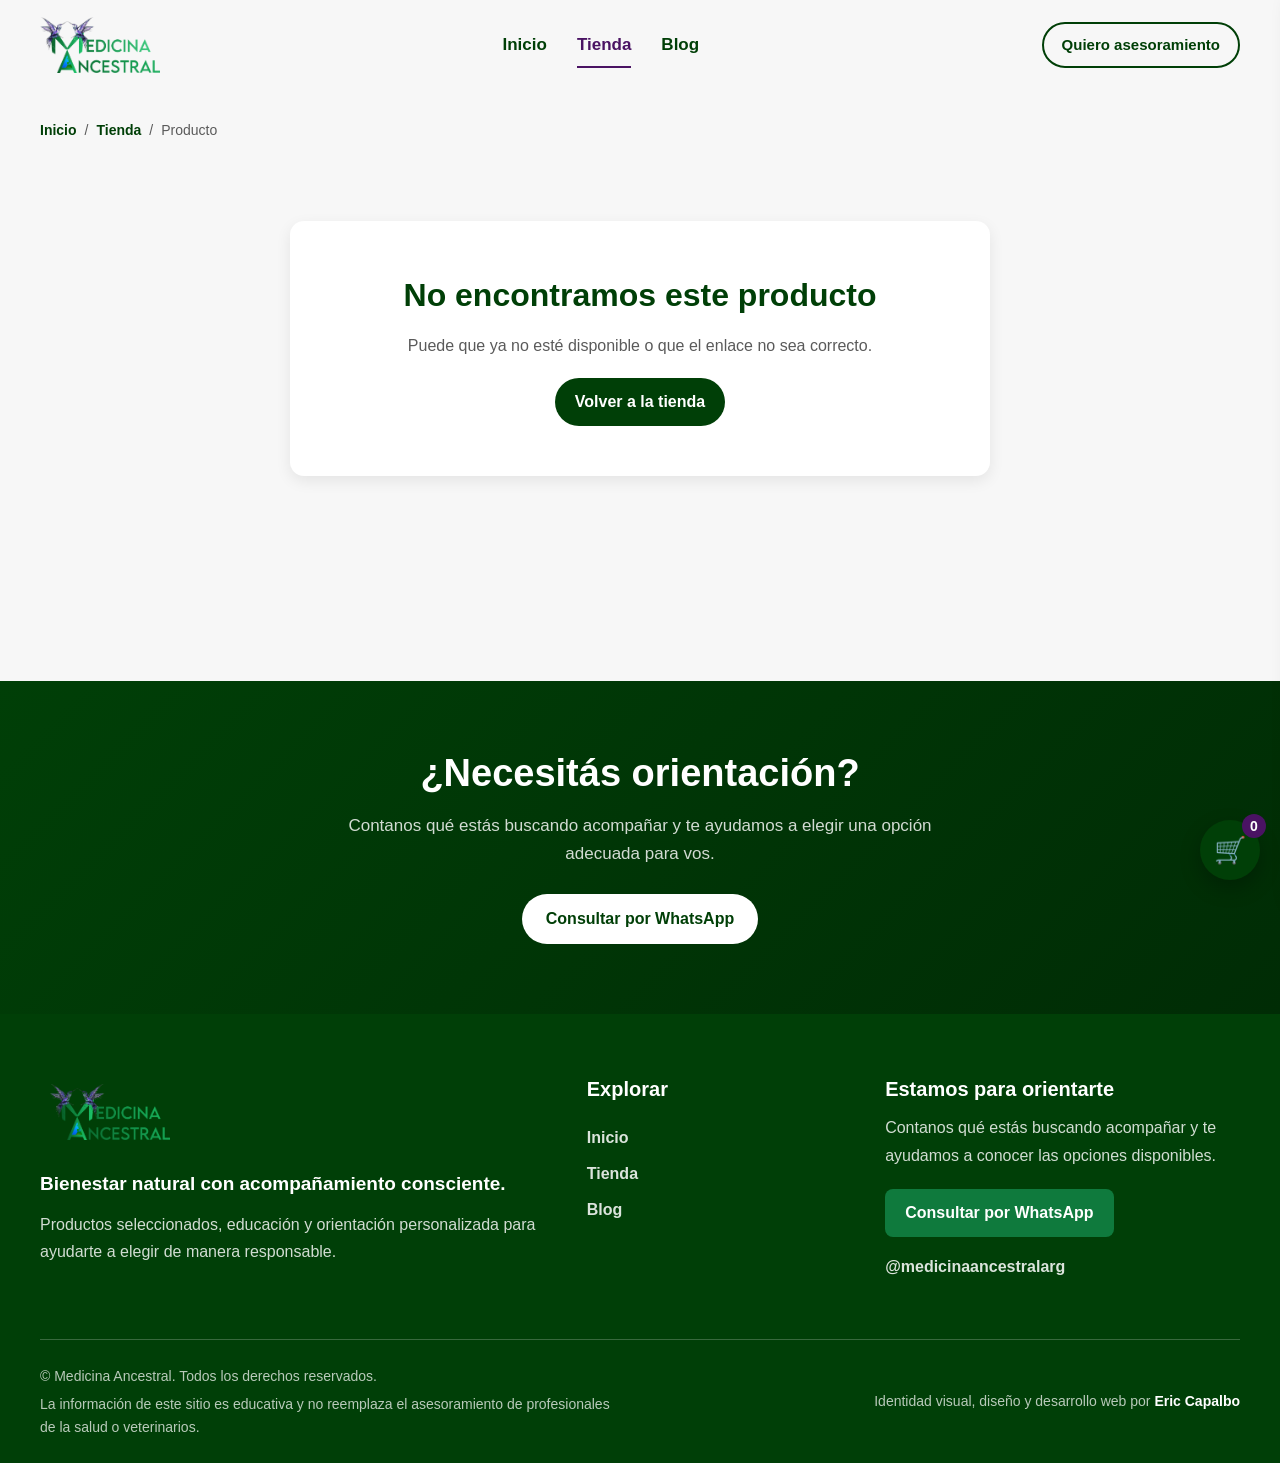
==== commit d5921fd5: "Actualización: mejoras del buscador, carga de blog y mejoras generales de optimización" ====
--- a/producto.html
+++ b/producto.html
@@ -9,8 +9,9 @@
   >
 
   <meta
-    name="description"
-    content="Información del producto seleccionado en Medicina Ancestral."
+  name="description"
+  id="meta-description-producto"
+  content="Información del producto seleccionado en Medicina Ancestral."
   >
 
   <title>Producto | Medicina Ancestral</title>
@@ -20,23 +21,92 @@
 
 <body>
 
+  <a
+  href="#contenido-principal"
+  class="salto-contenido"
+>
+  Saltar al contenido principal
+</a>
+
+  <a
+  href="#contenido-principal"
+  class="salto-contenido"
+  >
+  Saltar al contenido principal
+  </a>
+
   <!-- HEADER -->
   <header class="header-principal">
-    <a href="./index.html" class="logo">
-      <img
-        src="./img/logo.png"
-        alt="Medicina Ancestral"
-      >
+
+  <a
+  href="./index.html"
+  class="logo"
+  aria-label="Ir al inicio de Medicina Ancestral"
+  >
+  <img
+    src="./img/logo.png"
+    alt=""
+    decoding="async"
+  >
+  </a>
+
+  <button
+    type="button"
+    class="menu-toggle"
+    id="menu-toggle"
+    aria-expanded="false"
+    aria-controls="header-menu"
+    aria-label="Abrir menú de navegación"
+  >
+    <span class="menu-toggle-linea"></span>
+    <span class="menu-toggle-linea"></span>
+    <span class="menu-toggle-linea"></span>
+  </button>
+
+  <div
+    class="header-menu"
+    id="header-menu"
+  >
+
+    <nav
+      class="nav-principal"
+      aria-label="Navegación principal"
+    >
+
+      <a href="./index.html">
+        Inicio
+      </a>
+
+      <a
+        href="./tienda.html"
+        aria-current="page"
+      >
+        Tienda
+      </a>
+
+      <a href="./pages/blog.html">
+        Blog
+      </a>
+
+    </nav>
+
+    <a
+      href="https://wa.me/5491138456670?text=Hola%2C%20estoy%20viendo%20un%20producto%20en%20la%20web%20y%20quisiera%20recibir%20orientaci%C3%B3n."
+      target="_blank"
+      rel="noopener noreferrer"
+      class="header-asesoramiento"
+    >
+      Quiero asesoramiento
     </a>
 
-    <nav aria-label="Navegación principal">
-      <a href="./index.html">Inicio</a>
-      <a href="./tienda.html">Tienda</a>
-      <a href="./pages/blog.html">Blog</a>
-    </nav>
-  </header>
-
-  <main>
+  </div>
+
+</header>
+
+  <main
+  id="contenido-principal"
+  tabindex="-1"
+  >
 
     <!-- NAVEGACIÓN SECUNDARIA -->
     <div class="producto-migas">
@@ -106,7 +176,8 @@
       >
         <img
           src="./img/logo.png"
-          alt="Medicina Ancestral"
+          alt=""
+          loading="lazy"
         >
       </a>
 
@@ -211,12 +282,14 @@
   </button>
 
   <!-- CARRITO -->
-  <aside
-    class="carrito-panel"
-    id="carrito-panel"
-    aria-label="Carrito de compras"
-    aria-hidden="true"
-  >
+<aside
+  class="carrito-panel"
+  id="carrito-panel"
+  aria-label="Carrito de compras"
+  aria-hidden="true"
+  inert
+>
+
     <div class="carrito-header">
       <h2>Mi carrito</h2>
 
@@ -280,6 +353,7 @@
   <script src="./js/productos.js"></script>
   <script src="./js/carrito.js"></script>
   <script src="./js/producto.js"></script>
+  <script src="./js/menu.js"></script>
 
 </body>
 </html>
--- a/css/style.css
+++ b/css/style.css
@@ -6,7 +6,7 @@
   --color-blanco: #FFFFFF;
   --color-gris: #5A5A5A;
   --color-borde: #D8D8D8;
-  --color-whatsapp: #25D366;
+  --color-whatsapp: #0F7A3D;
   --sombra-suave: 0 0.5rem 1.5rem rgba(0, 0, 0, 0.08);
   --sombra-media: 0 1rem 2.5rem rgba(0, 0, 0, 0.15);
 }
@@ -79,23 +79,83 @@
 }
 
 /* ==================================================
+   ACCESIBILIDAD: SALTAR AL CONTENIDO
+================================================== */
+
+.salto-contenido {
+  position: fixed;
+  top: 1.5rem;
+  left: 1.5rem;
+
+  z-index: 10000;
+
+  padding: 1.2rem 1.8rem;
+
+  border-radius: 0.8rem;
+
+  background-color: var(--color-violeta);
+  color: var(--color-blanco);
+
+  font-size: 1.6rem;
+  font-weight: 700;
+  text-decoration: none;
+
+  box-shadow:
+    0 0.5rem 1.5rem
+    rgba(0, 0, 0, 0.2);
+
+  transform: translateY(-200%);
+  transition:
+    transform 0.2s ease;
+}
+
+
+.salto-contenido:focus {
+  transform: translateY(0);
+  outline:
+    0.3rem solid
+    var(--color-blanco);
+
+  outline-offset: 0.3rem;
+}
+
+
+/* ==================================================
    HEADER Y NAVEGACIÓN
 ================================================== */
 
-header,
 .header-principal {
-  display: flex;
-  justify-content: space-between;
+  position: relative;
+  z-index: 1000;
+
+  display: grid;
+
+  grid-template-columns:
+    auto
+    minmax(0, 1fr);
+
   align-items: center;
-  gap: 2rem;
-  padding: 2rem 4rem;
-  background-color: var(--color-fondo);
-  color: var(--color-verde);
+
+  gap: 3rem;
+
+  width: 100%;
+  min-height: 9rem;
+
+  padding:
+    1.5rem
+    4rem;
+
+  background-color:
+    var(--color-fondo);
+
+  color:
+    var(--color-verde);
 }
 
 .logo {
   display: inline-flex;
   align-items: center;
+
   text-decoration: none;
 }
 
@@ -104,61 +164,130 @@
   height: auto;
 }
 
-nav {
-  display: flex;
+/* ==================================================
+   CONTENEDOR DEL MENÚ
+================================================== */
+
+.header-menu {
+  display: grid;
+
+  grid-template-columns:
+    minmax(0, 1fr)
+    auto;
+
   align-items: center;
-  gap: 2.4rem;
-}
-
-nav a {
-  color: var(--color-verde);
-  font-size: 2rem;
-  font-weight: 700;
-  text-decoration: none;
-  transition: color 0.25s ease;
-}
-
-nav a:hover,
-nav a:focus-visible,
-nav a[aria-current="page"] {
-  color: var(--color-violeta);
-}
-
-/* ==================================================
-   HEADER Y NAVEGACIÓN
-================================================== */
-
-.header-principal {
+
+  gap: 3rem;
+
+  min-width: 0;
+}
+
+/* ==================================================
+   BOTÓN MENÚ HAMBURGUESA
+================================================== */
+
+.menu-toggle {
+  display: none;
+
   position: relative;
-  z-index: 100;
-
-  display: grid;
-  grid-template-columns:
-    auto
-    1fr
-    auto;
-
-  align-items: center;
-  gap: 3rem;
-
-  width: 100%;
-  min-height: 9rem;
-  padding: 1.5rem 4rem;
-
-  background-color: var(--color-fondo);
-  color: var(--color-verde);
-}
-
-.logo {
-  display: inline-flex;
-  align-items: center;
-
-  text-decoration: none;
-}
-
-.logo img {
-  width: 12rem;
-  height: auto;
+
+  width: 4.8rem;
+  height: 4.8rem;
+
+  padding: 1rem;
+
+  border:
+    0.1rem solid
+    rgba(0, 63, 7, 0.18);
+
+  border-radius: 1rem;
+
+  background-color:
+    var(--color-blanco);
+
+  color:
+    var(--color-verde);
+
+  cursor: pointer;
+
+  transition:
+    background-color 0.2s ease,
+    border-color 0.2s ease;
+}
+
+
+.menu-toggle:hover,
+.menu-toggle:focus-visible {
+  border-color:
+    var(--color-verde);
+
+  background-color:
+    rgba(0, 63, 7, 0.05);
+}
+
+
+.menu-toggle-linea {
+  position: absolute;
+
+  left: 50%;
+
+  width: 2.4rem;
+  height: 0.25rem;
+
+  border-radius: 999rem;
+
+  background-color:
+    var(--color-verde);
+
+  transform:
+    translateX(-50%);
+
+  transition:
+    transform 0.25s ease,
+    opacity 0.2s ease,
+    top 0.25s ease;
+}
+
+
+.menu-toggle-linea:nth-child(1) {
+  top: 1.5rem;
+}
+
+
+.menu-toggle-linea:nth-child(2) {
+  top: 2.25rem;
+}
+
+
+.menu-toggle-linea:nth-child(3) {
+  top: 3rem;
+}
+
+/* Menú abierto */
+
+.header-principal.menu-abierto
+.menu-toggle-linea:nth-child(1) {
+  top: 2.25rem;
+
+  transform:
+    translateX(-50%)
+    rotate(45deg);
+}
+
+
+.header-principal.menu-abierto
+.menu-toggle-linea:nth-child(2) {
+  opacity: 0;
+}
+
+
+.header-principal.menu-abierto
+.menu-toggle-linea:nth-child(3) {
+  top: 2.25rem;
+
+  transform:
+    translateX(-50%)
+    rotate(-45deg);
 }
 
 .nav-principal {
@@ -392,9 +521,10 @@
 }
 
 .hero-nota {
-  color: rgba(255, 255, 255, 0.72);
-
-  font-size: 1.4rem;
+  color: rgba(255, 255, 255, 0.86);
+
+  font-size: 1.5rem;
+  line-height: 1.6;
 }
 
 /* ==================================================
@@ -981,7 +1111,7 @@
    LANDING: PRODUCTOS DESTACADOS
 ================================================== */
 
-.productos-destacados-home {
+.productos.productos-destacados-home {
   padding: 9rem 2rem;
 
   background-color: var(--color-fondo);
@@ -1145,7 +1275,7 @@
 .descripcion {
   margin-bottom: 1.5rem;
   color: var(--color-gris);
-  font-size: 1.5rem;
+  font-size: 1.6rem;
   line-height: 1.6;
 }
 
@@ -1163,8 +1293,8 @@
   padding: 0;
   border: none;
   background: none;
-  color: var(--color-violeta);
-  font-size: 1.4rem;
+  color: var(--color-gris);
+  font-size: 1.5rem;
   font-weight: 700;
   text-decoration: underline;
 }
@@ -1883,72 +2013,413 @@
 }
 
 /* ==================================================
-   BLOG EN LANDING
-================================================== */
-
-.blog {
-  padding: 6rem 2rem;
-}
-
-.blog h2 {
-  margin-bottom: 4rem;
+   LANDING: BLOG
+================================================== */
+
+.blog-home {
+  padding: 10rem 2rem;
+
+  background-color: var(--color-blanco);
+}
+
+
+/* ==================================================
+   ENCABEZADO
+================================================== */
+
+.blog-home-encabezado {
+  display: flex;
+
+  justify-content: space-between;
+  align-items: flex-end;
+
+  gap: 4rem;
+
+  width: min(100%, 120rem);
+
+  margin:
+    0 auto
+    4.5rem;
+}
+
+
+.blog-home-encabezado > div {
+  max-width: 70rem;
+}
+
+
+.blog-home-encabezado h2 {
+  max-width: 65rem;
+
+  margin-bottom: 1.5rem;
+
   color: var(--color-verde);
-  font-size: 3.2rem;
+
+  font-size:
+    clamp(
+      3.2rem,
+      5vw,
+      4.6rem
+    );
+
+  line-height: 1.15;
+}
+
+
+.blog-home-encabezado
+> div
+> p:last-child {
+  color: var(--color-gris);
+
+  font-size: 1.7rem;
+  line-height: 1.7;
+}
+
+
+.blog-home-ver-todos {
+  flex: 0 0 auto;
+
+  color: var(--color-violeta);
+
+  font-size: 1.6rem;
+  font-weight: 700;
+
+  text-decoration: none;
+}
+
+
+.blog-home-ver-todos:hover,
+.blog-home-ver-todos:focus-visible {
+  text-decoration: underline;
+}
+
+
+/* ==================================================
+   GRID
+================================================== */
+
+.blog-home-grid {
+  display: grid;
+
+  grid-template-columns:
+    repeat(
+      2,
+      minmax(0, 1fr)
+    );
+
+  gap: 2rem;
+
+  width: min(100%, 120rem);
+
+  margin: 0 auto;
+}
+
+
+/* ==================================================
+   CARDS
+================================================== */
+
+.blog-home-card {
+  display: grid;
+
+  grid-template-columns:
+    18rem
+    minmax(0, 1fr);
+
+  min-width: 0;
+
+  overflow: hidden;
+
+  border:
+    0.1rem solid
+    rgba(0, 63, 7, 0.1);
+
+  border-radius: 1.6rem;
+
+  background-color:
+    var(--color-fondo);
+
+  box-shadow:
+    var(--sombra-suave);
+
+  transition:
+    transform 0.25s ease,
+    box-shadow 0.25s ease;
+}
+
+
+.blog-home-card:hover {
+  transform:
+    translateY(-0.4rem);
+
+  box-shadow:
+    var(--sombra-media);
+}
+
+
+/* ==================================================
+   ARTÍCULO PRINCIPAL
+================================================== */
+
+.blog-home-card-principal {
+  grid-column:
+    1 / -1;
+
+  grid-template-columns:
+    minmax(30rem, 0.95fr)
+    minmax(0, 1.05fr);
+}
+
+
+.blog-home-card-principal
+.blog-home-contenido {
+  justify-content: center;
+
+  padding: 4rem;
+}
+
+
+.blog-home-card-principal h3 {
+  font-size:
+    clamp(
+      2.7rem,
+      4vw,
+      3.7rem
+    );
+}
+
+
+/* ==================================================
+   IMAGEN
+================================================== */
+
+.blog-home-imagen {
+  position: relative;
+
+  display: block;
+
+  min-height: 100%;
+
+  overflow: hidden;
+
+  background-color:
+    rgba(0, 63, 7, 0.07);
+}
+
+
+.blog-home-imagen img {
+  width: 100%;
+  height: 100%;
+
+  object-fit: cover;
+
+  transition:
+    transform 0.4s ease;
+}
+
+
+.blog-home-card:hover
+.blog-home-imagen img {
+  transform:
+    scale(1.03);
+}
+
+
+/* ==================================================
+   PLACEHOLDER
+================================================== */
+
+.blog-home-imagen-placeholder {
+  display: grid;
+
+  place-items: center;
+
+  width: 100%;
+  height: 100%;
+  min-height: 22rem;
+
+  padding: 2rem;
+
+  background:
+    linear-gradient(
+      145deg,
+      var(--color-verde),
+      #002c05
+    );
+
+  color:
+    var(--color-blanco);
+
   text-align: center;
 }
 
-.blog-container {
+
+.blog-home-imagen-placeholder[hidden] {
+  display: none;
+}
+
+
+.blog-home-imagen-placeholder span {
+  max-width: 15rem;
+
+  font-size: 1.8rem;
+  font-weight: 700;
+
+  line-height: 1.4;
+}
+
+
+/* ==================================================
+   CONTENIDO
+================================================== */
+
+.blog-home-contenido {
+  display: flex;
+  flex-direction: column;
+
+  padding: 2.5rem;
+}
+
+
+.blog-home-meta {
   display: flex;
   flex-wrap: wrap;
-  justify-content: center;
-  align-items: stretch;
-  gap: 2rem;
-}
-
-.blog-card {
-  display: flex;
-  flex: 1 1 28rem;
-  flex-direction: column;
-  max-width: 34rem;
-  overflow: hidden;
-  border-radius: 1.2rem;
-  background-color: var(--color-blanco);
-  box-shadow: var(--sombra-suave);
-}
-
-.blog-card img {
-  width: 100%;
-  height: 20rem;
-  object-fit: cover;
-}
-
-.blog-card h3 {
-  padding: 1.8rem 1.8rem 0;
-  color: var(--color-verde);
-}
-
-.blog-card p {
+
+  gap: 0.7rem;
+
+  margin-bottom: 1.2rem;
+
+  color:
+    var(--color-violeta);
+
+  font-size: 1.3rem;
+  font-weight: 700;
+
+  text-transform: uppercase;
+}
+
+
+.blog-home-card h3 {
+  margin-bottom: 1.2rem;
+
+  color:
+    var(--color-verde);
+
+  font-size: 2.1rem;
+  line-height: 1.3;
+}
+
+
+.blog-home-card h3 a {
+  color: inherit;
+
+  text-decoration: none;
+}
+
+
+.blog-home-card h3 a:hover,
+.blog-home-card h3 a:focus-visible {
+  text-decoration: underline;
+}
+
+
+.blog-home-card
+.blog-home-contenido > p {
   flex-grow: 1;
-  padding: 1.5rem 1.8rem;
-  color: var(--color-gris);
-  line-height: 1.6;
-}
-
-.blog-card button,
-.blog-card a {
+
+  margin-bottom: 2rem;
+
+  color:
+    var(--color-gris);
+
+  font-size: 1.5rem;
+  line-height: 1.7;
+}
+
+
+.blog-home-leer {
   display: inline-flex;
-  justify-content: center;
+
   align-items: center;
-  min-height: 4.6rem;
-  margin: 0 1.8rem 1.8rem;
-  padding: 1rem 1.6rem;
-  border: none;
-  border-radius: 0.8rem;
-  background-color: var(--color-verde);
-  color: var(--color-blanco);
+
+  gap: 0.8rem;
+
+  align-self: flex-start;
+
+  color:
+    var(--color-violeta);
+
   font-size: 1.5rem;
   font-weight: 700;
+
   text-decoration: none;
+}
+
+
+.blog-home-leer span {
+  transition:
+    transform 0.2s ease;
+}
+
+
+.blog-home-leer:hover span,
+.blog-home-leer:focus-visible span {
+  transform:
+    translateX(0.4rem);
+}
+
+/* ==================================================
+   RESPONSIVE BLOG HOME
+================================================== */
+
+@media (max-width: 850px) {
+
+  .blog-home-encabezado {
+    flex-direction: column;
+
+    align-items: flex-start;
+
+    gap: 2rem;
+  }
+
+
+  .blog-home-grid {
+    grid-template-columns: 1fr;
+  }
+
+
+  .blog-home-card-principal {
+    grid-column: auto;
+  }
+
+}
+
+
+@media (max-width: 650px) {
+
+  .blog-home {
+    padding:
+      7rem
+      1.5rem;
+  }
+
+
+  .blog-home-card,
+  .blog-home-card-principal {
+    grid-template-columns: 1fr;
+  }
+
+
+  .blog-home-imagen {
+    height: 23rem;
+  }
+
+
+  .blog-home-card-principal
+  .blog-home-contenido {
+    padding: 2.5rem;
+  }
+
 }
 
 /* ==================================================
@@ -2083,13 +2554,21 @@
 .carrito-controles button {
   display: grid;
   place-items: center;
-  width: 3.4rem;
-  height: 3.4rem;
+
+  width: 4.4rem;
+  height: 4.4rem;
+
   border: none;
-  border-radius: 0.6rem;
-  background-color: var(--color-verde);
-  color: var(--color-blanco);
-  font-size: 1.8rem;
+  border-radius: 0.8rem;
+
+  background-color:
+    var(--color-verde);
+
+  color:
+    var(--color-blanco);
+
+  font-size: 2rem;
+  font-weight: 700;
 }
 
 .carrito-subtotal {
@@ -2102,6 +2581,7 @@
   width: auto !important;
   height: auto !important;
   margin-top: 1rem;
+  min-height: 4.4rem;
   padding: 0.8rem 1.2rem !important;
   border: none;
   border-radius: 0.6rem;
@@ -2142,6 +2622,303 @@
 
 .carrito-overlay.activo {
   display: block;
+}
+
+/* ==================================================
+   CARRITO: VERSIÓN MEJORADA
+================================================== */
+
+body.carrito-abierto {
+  overflow: hidden;
+}
+
+
+/* ==================================================
+   PRODUCTO
+================================================== */
+
+.carrito-item {
+  align-items: flex-start;
+
+  gap: 1.4rem;
+
+  padding:
+    2rem
+    0;
+}
+
+
+.carrito-item-imagen-link {
+  display: block;
+
+  flex:
+    0
+    0
+    8.5rem;
+
+  width: 8.5rem;
+
+  text-decoration: none;
+}
+
+
+.carrito-item-imagen {
+  width: 8.5rem;
+  height: 8.5rem;
+
+  padding: 0.6rem;
+
+  border:
+    0.1rem solid
+    rgba(0, 63, 7, 0.08);
+
+  border-radius: 1rem;
+
+  background-color:
+    var(--color-blanco);
+
+  object-fit: contain;
+
+  transition:
+    transform 0.2s ease;
+}
+
+
+.carrito-item-imagen-link:hover
+.carrito-item-imagen {
+  transform:
+    scale(1.03);
+}
+
+
+/* ==================================================
+   INFORMACIÓN
+================================================== */
+
+.carrito-item-info {
+  flex: 1;
+
+  min-width: 0;
+}
+
+
+.carrito-item h3 {
+  margin-bottom: 0.4rem;
+
+  color:
+    var(--color-verde);
+
+  font-size: 1.65rem;
+
+  line-height: 1.3;
+}
+
+
+.carrito-item h3 a {
+  color: inherit;
+
+  text-decoration: none;
+}
+
+
+.carrito-item h3 a:hover,
+.carrito-item h3 a:focus-visible {
+  text-decoration: underline;
+}
+
+
+/* ==================================================
+   VARIANTE
+================================================== */
+
+.carrito-item
+.carrito-item-variante {
+  margin-bottom: 0.7rem;
+
+  color:
+    var(--color-violeta);
+
+  font-size: 1.35rem;
+
+  font-weight: 700;
+}
+
+
+.carrito-item
+.carrito-item-precio {
+  color:
+    var(--color-gris);
+
+  font-size: 1.4rem;
+}
+
+
+/* ==================================================
+   CANTIDAD
+================================================== */
+
+.carrito-controles {
+  margin-top: 1.2rem;
+}
+
+
+.carrito-cantidad {
+  display: inline-flex;
+
+  justify-content: center;
+  align-items: center;
+
+  min-width: 2.5rem;
+
+  font-size: 1.5rem;
+
+  font-weight: 700;
+}
+
+
+.carrito-controles button {
+  transition:
+    background-color 0.2s ease,
+    transform 0.2s ease;
+}
+
+
+.carrito-controles button:hover,
+.carrito-controles button:focus-visible {
+  transform:
+    translateY(-0.1rem);
+
+  background-color:
+    var(--color-violeta);
+}
+
+
+/* ==================================================
+   SUBTOTAL
+================================================== */
+
+.carrito-item
+.carrito-subtotal {
+  margin-top: 1.2rem;
+
+  color:
+    var(--color-verde);
+
+  font-size: 1.45rem;
+
+  font-weight: 700;
+}
+
+
+/* ==================================================
+   ACCIONES DEL ITEM
+================================================== */
+
+.carrito-item-acciones {
+  display: flex;
+
+  flex-wrap: wrap;
+
+  align-items: center;
+
+  gap: 1.2rem;
+
+  margin-top: 1.2rem;
+}
+
+
+.carrito-ver-producto {
+  color:
+    var(--color-violeta);
+
+  font-size: 1.35rem;
+
+  font-weight: 700;
+
+  text-decoration: none;
+
+  display: inline-flex;
+  align-items: center;
+  min-height: 4.4rem; 
+  padding: 0.6rem 0;
+}
+
+
+.carrito-ver-producto:hover,
+.carrito-ver-producto:focus-visible {
+  text-decoration: underline;
+}
+
+
+.carrito-item
+.btn-eliminar {
+  width: auto !important;
+  height: auto !important;
+
+  margin: 0;
+
+  padding:
+    0.5rem
+    0 !important;
+
+  border: none;
+
+  background:
+    transparent !important;
+
+  color:
+    var(--color-gris);
+
+  font-size:
+    1.3rem !important;
+
+  font-weight: 600;
+
+  text-decoration: underline;
+}
+
+
+.carrito-item
+.btn-eliminar:hover,
+.carrito-item
+.btn-eliminar:focus-visible {
+  color:
+    var(--color-violeta);
+}
+
+
+/* ==================================================
+   CARRITO VACÍO
+================================================== */
+
+.carrito-vacio {
+  padding:
+    5rem
+    1.5rem;
+
+  text-align: center;
+}
+
+
+.carrito-vacio p {
+  margin-bottom: 0.8rem;
+
+  color:
+    var(--color-verde);
+
+  font-size: 1.7rem;
+
+  font-weight: 700;
+}
+
+
+.carrito-vacio span {
+  color:
+    var(--color-gris);
+
+  font-size: 1.4rem;
+
+  line-height: 1.6;
 }
 
 /* ==================================================
@@ -2419,10 +3196,16 @@
     color 0.2s ease;
 }
 
-.panel-filtros .filtro-btn:hover {
-  border-color: var(--color-verde);
-  background-color: rgba(0, 63, 7, 0.06);
-  color: var(--color-verde);
+.panel-filtros .filtro-btn:hover,
+.panel-filtros .filtro-btn:focus-visible {
+  border-color:
+    var(--color-verde);
+
+  background-color:
+    rgba(0, 63, 7, 0.06);
+
+  color:
+    var(--color-verde);
 }
 
 .panel-filtros .filtro-btn.activo {
@@ -2518,9 +3301,13 @@
     opacity 0.2s ease;
 }
 
-.btn-vaciar-carrito:hover:not(:disabled) {
-  background-color: var(--color-violeta);
-  color: white;
+.btn-vaciar-carrito:hover:not(:disabled),
+.btn-vaciar-carrito:focus-visible:not(:disabled) {
+  background-color:
+    var(--color-violeta);
+
+  color:
+    var(--color-blanco);
 }
 
 .btn-vaciar-carrito:disabled {
@@ -2559,6 +3346,7 @@
 
   transform: translate(-50%, -2rem);
 
+  pointer-events: none;
   transition:
     opacity 0.25s ease,
     visibility 0.25s ease,
@@ -2624,10 +3412,16 @@
     color 0.2s ease;
 }
 
-.subfiltro-btn:hover {
-  border-color: var(--color-violeta);
-  background-color: rgba(74, 19, 99, 0.06);
-  color: var(--color-violeta);
+.subfiltro-btn:hover,
+.subfiltro-btn:focus-visible {
+  border-color:
+    var(--color-violeta);
+
+  background-color:
+    rgba(74, 19, 99, 0.06);
+
+  color:
+    var(--color-violeta);
 }
 
 .subfiltro-btn.activo {
@@ -2778,70 +3572,159 @@
   margin: 3rem auto 0;
 
   color: var(--color-gris);
-  font-size: 1.5rem;
+
+  font-size: 1.4rem;
 }
 
 .producto-migas a {
   color: var(--color-verde);
+
   font-weight: 700;
   text-decoration: none;
 }
 
-.producto-migas a:hover {
+.producto-migas a:hover,
+.producto-migas a:focus-visible {
   text-decoration: underline;
 }
+
+
+/* ==================================================
+   CONTENEDOR GENERAL
+================================================== */
 
 .producto-detalle {
   width: min(100%, 125rem);
+
   min-height: 60vh;
+
   margin: 0 auto;
-  padding: 5rem 2rem 7rem;
-}
+
+  padding:
+    5rem
+    2rem
+    9rem;
+}
+
+
+/* ==================================================
+   BLOQUE PRINCIPAL
+================================================== */
 
 .producto-detalle-grid {
   display: grid;
+
   grid-template-columns:
-    minmax(30rem, 1fr)
-    minmax(30rem, 1fr);
+    minmax(32rem, 0.95fr)
+    minmax(0, 1.05fr);
 
   align-items: start;
-  gap: 5rem;
-}
+
+  gap: 6rem;
+}
+
+
+/* ==================================================
+   IMAGEN
+================================================== */
 
 .producto-detalle-imagen {
   position: sticky;
   top: 2rem;
 
   display: flex;
+
   justify-content: center;
   align-items: center;
 
-  min-height: 52rem;
+  min-height: 56rem;
+
   padding: 3rem;
 
-  border-radius: 1.6rem;
-
-  background-color: white;
-  box-shadow: var(--sombra-suave);
+  overflow: hidden;
+
+  border:
+    0.1rem solid
+    rgba(0, 63, 7, 0.08);
+
+  border-radius: 2rem;
+
+  background-color:
+    var(--color-blanco);
+
+  box-shadow:
+    var(--sombra-suave);
 }
 
 .producto-detalle-imagen img {
   width: 100%;
-  max-height: 48rem;
+
+  max-height: 50rem;
+
   object-fit: contain;
 }
+
+
+/* ==================================================
+   PLACEHOLDER
+================================================== */
+
+.producto-imagen-placeholder {
+  display: flex;
+
+  flex-direction: column;
+
+  justify-content: center;
+  align-items: center;
+
+  gap: 1.5rem;
+
+  min-height: 30rem;
+
+  color:
+    rgba(0, 63, 7, 0.55);
+
+  text-align: center;
+}
+
+.producto-imagen-placeholder[hidden] {
+  display: none;
+}
+
+.producto-imagen-placeholder span {
+  font-size: 5rem;
+}
+
+.producto-imagen-placeholder p {
+  color: var(--color-gris);
+
+  font-weight: 700;
+}
+
+
+/* ==================================================
+   ETIQUETAS
+================================================== */
 
 .producto-detalle-etiqueta {
   position: absolute;
+
   top: 2rem;
   left: 2rem;
 
-  padding: 0.7rem 1.2rem;
+  z-index: 2;
+
+  padding:
+    0.7rem
+    1.2rem;
 
   border-radius: 999rem;
 
-  background-color: var(--color-violeta);
-  color: white;
+  background-color:
+    var(--color-violeta);
+
+  color:
+    var(--color-blanco);
 
   font-size: 1.4rem;
   font-weight: 700;
@@ -2851,210 +3734,1378 @@
   right: 2rem;
   left: auto;
 
-  background-color: var(--color-verde);
-}
+  background-color:
+    var(--color-verde);
+}
+
+
+/* ==================================================
+   INFORMACIÓN PRINCIPAL
+================================================== */
 
 .producto-detalle-contenido {
   padding-block: 1rem;
 }
 
-.producto-detalle-categoria {
-  margin-bottom: 1rem;
-
-  color: var(--color-violeta);
-
-  font-size: 1.5rem;
+.producto-detalle-taxonomia {
+  display: flex;
+  flex-wrap: wrap;
+
+  gap: 0.8rem;
+
+  margin-bottom: 1.3rem;
+
+  color:
+    var(--color-violeta);
+
+  font-size: 1.4rem;
   font-weight: 700;
+
+  letter-spacing: 0.08rem;
   text-transform: uppercase;
-  letter-spacing: 0.08rem;
 }
 
 .producto-detalle-contenido h1 {
-  margin-bottom: 1.5rem;
-
-  color: var(--color-verde);
-
-  font-size: clamp(3.2rem, 5vw, 4.8rem);
-  line-height: 1.15;
+  max-width: 65rem;
+
+  margin-bottom: 1.8rem;
+
+  color:
+    var(--color-verde);
+
+  font-size:
+    clamp(
+      3.4rem,
+      4.5vw,
+      5rem
+    );
+
+  line-height: 1.1;
 }
 
 .producto-detalle-descripcion {
-  margin-bottom: 2rem;
-
-  color: var(--color-gris);
+  max-width: 65rem;
+
+  margin-bottom: 2.5rem;
+
+  color:
+    var(--color-gris);
 
   font-size: 1.9rem;
   line-height: 1.7;
 }
 
+
+/* ==================================================
+   PRESENTACIÓN
+================================================== */
+
+.producto-presentacion {
+  display: flex;
+
+  flex-direction: column;
+
+  gap: 0.4rem;
+
+  margin-bottom: 2rem;
+
+  padding:
+    1.5rem
+    1.8rem;
+
+  border-left:
+    0.3rem solid
+    var(--color-verde);
+
+  background-color:
+    rgba(0, 63, 7, 0.05);
+}
+
+.producto-presentacion span {
+  color:
+    var(--color-gris);
+
+  font-size: 1.3rem;
+  font-weight: 700;
+
+  text-transform: uppercase;
+}
+
+.producto-presentacion strong {
+  color:
+    var(--color-negro);
+
+  font-size: 1.6rem;
+}
+
+/* ==================================================
+   SELECTOR DE VARIANTES
+================================================== */
+
+.producto-variantes {
+  margin-bottom: 2.8rem;
+
+  padding: 2.2rem;
+
+  border:
+    0.1rem solid
+    rgba(0, 63, 7, 0.12);
+
+  border-radius: 1.4rem;
+
+  background-color:
+    var(--color-blanco);
+
+  box-shadow:
+    var(--sombra-suave);
+}
+
+
+.producto-variantes-encabezado {
+  margin-bottom: 2rem;
+}
+
+
+.producto-variantes-encabezado h2 {
+  margin-bottom: 0.4rem;
+
+  color:
+    var(--color-verde);
+
+  font-size: 1.9rem;
+}
+
+
+.producto-variantes-encabezado p {
+  color:
+    var(--color-gris);
+
+  font-size: 1.4rem;
+}
+
+
+/* ==================================================
+   GRUPO
+================================================== */
+
+.producto-variante-grupo {
+  margin-bottom: 2rem;
+}
+
+
+.producto-variante-grupo:last-of-type {
+  margin-bottom: 0;
+}
+
+
+.producto-variante-titulo {
+  margin-bottom: 1rem;
+
+  color:
+    var(--color-negro);
+
+  font-size: 1.4rem;
+
+  font-weight: 700;
+}
+
+
+/* ==================================================
+   BOTONES
+================================================== */
+
+.producto-variante-opciones {
+  display: flex;
+
+  flex-wrap: wrap;
+
+  gap: 0.8rem;
+}
+
+
+.producto-variante-btn {
+  min-width: 8rem;
+  min-height: 4.4rem;
+
+  padding:
+    0.8rem
+    1.4rem;
+
+  border:
+    0.15rem solid
+    var(--color-borde);
+
+  border-radius: 0.8rem;
+
+  background-color:
+    var(--color-fondo);
+
+  color:
+    var(--color-negro);
+
+  font-size: 1.4rem;
+  font-weight: 700;
+
+  transition:
+    background-color 0.2s ease,
+    border-color 0.2s ease,
+    color 0.2s ease,
+    transform 0.2s ease;
+}
+
+
+.producto-variante-btn:hover,
+.producto-variante-btn:focus-visible {
+  transform:
+    translateY(-0.1rem);
+
+  border-color:
+    var(--color-verde);
+
+  color:
+    var(--color-verde);
+}
+
+
+/* VARIANTE ACTUAL */
+
+.producto-variante-btn.activo {
+  border-color:
+    var(--color-verde);
+
+  background-color:
+    var(--color-verde);
+
+  color:
+    var(--color-blanco);
+}
+
+
+.producto-variante-btn.activo:hover {
+  color:
+    var(--color-blanco);
+}
+
+
+/* ==================================================
+   VARIANTE NO DISPONIBLE
+================================================== */
+
+.producto-variante-btn:disabled,
+.producto-variante-btn.no-disponible {
+  cursor:
+    not-allowed;
+
+  opacity:
+    0.65;
+
+  border-color:
+    var(--color-borde);
+
+  background-color:
+    #EFEFEF;
+
+  color:
+    #666666;
+
+  transform:
+    none;
+
+  box-shadow:
+    none;
+}
+
+
+.producto-variante-btn:disabled:hover,
+.producto-variante-btn:disabled:focus {
+  border-color:
+    var(--color-borde);
+
+  background-color:
+    #EFEFEF;
+
+  color:
+    #666666;
+
+  transform: none;
+}
+
+/* ==================================================
+   MENSAJE
+================================================== */
+
+.producto-variante-aviso {
+  min-height: 2rem;
+
+  margin-top: 1.5rem;
+
+  color:
+    var(--color-gris);
+
+  font-size: 1.3rem;
+  line-height: 1.5;
+}
+
+/* ==================================================
+   PRECIOS
+================================================== */
+
 .producto-detalle-precios {
   display: flex;
+
   flex-direction: column;
-  gap: 0.5rem;
-
-  margin-bottom: 3rem;
+
+  gap: 0.4rem;
+
+  margin-bottom: 2.5rem;
 }
 
 .producto-detalle-precio-anterior {
   color: #777;
 
   font-size: 1.6rem;
+
   text-decoration: line-through;
 }
 
 .producto-detalle-precio {
-  color: var(--color-verde);
-
-  font-size: 3rem;
+  color:
+    var(--color-verde);
+
+  font-size: 3.4rem;
   font-weight: 700;
 }
 
-.producto-detalle-informacion,
-.producto-detalle-recomendacion {
+
+/* ==================================================
+   CONSULTA RECOMENDADA
+================================================== */
+
+.producto-consulta-recomendada {
+  display: flex;
+
+  align-items: flex-start;
+
+  gap: 1.4rem;
+
   margin-bottom: 2.5rem;
-  padding: 2rem;
-
-  border-radius: 1rem;
-
-  background-color: white;
-  box-shadow: var(--sombra-suave);
-}
-
-.producto-detalle-informacion h2,
-.producto-detalle-recomendacion h2 {
-  margin-bottom: 1rem;
-
-  color: var(--color-verde);
-
-  font-size: 2rem;
-}
-
-.producto-detalle-informacion p,
-.producto-detalle-recomendacion p {
-  color: var(--color-gris);
-  line-height: 1.7;
-}
-
-.producto-detalle-recomendacion {
-  border-left: 0.4rem solid var(--color-violeta);
-}
+
+  padding: 1.8rem;
+
+  border:
+    0.1rem solid
+    rgba(74, 19, 99, 0.15);
+
+  border-radius: 1.2rem;
+
+  background-color:
+    rgba(74, 19, 99, 0.06);
+}
+
+.producto-consulta-icono {
+  display: grid;
+
+  flex: 0 0 auto;
+
+  place-items: center;
+
+  width: 3.8rem;
+  height: 3.8rem;
+
+  border-radius: 50%;
+
+  background-color:
+    var(--color-violeta);
+
+  color:
+    var(--color-blanco);
+
+  font-weight: 700;
+}
+
+.producto-consulta-recomendada strong {
+  display: block;
+
+  margin-bottom: 0.5rem;
+
+  color:
+    var(--color-violeta);
+}
+
+.producto-consulta-recomendada p {
+  color:
+    var(--color-gris);
+
+  font-size: 1.4rem;
+  line-height: 1.6;
+}
+
+
+/* ==================================================
+   ACCIONES
+================================================== */
 
 .producto-detalle-acciones {
   display: flex;
   flex-wrap: wrap;
-  gap: 1.2rem;
-
-  margin-top: 3rem;
+
+  gap: 1rem;
 }
 
 .producto-detalle-agregar,
-.producto-volver {
+.producto-consultar {
   display: inline-flex;
+
   justify-content: center;
   align-items: center;
 
-  min-height: 5rem;
-  padding: 1.2rem 2.4rem;
+  min-height: 5.2rem;
+
+  padding:
+    1.2rem
+    2.2rem;
 
   border-radius: 1rem;
 
+  font-size: 1.6rem;
+  font-weight: 700;
+
+  text-decoration: none;
+
+  transition:
+    transform 0.2s ease,
+    background-color 0.2s ease,
+    color 0.2s ease,
+    box-shadow 0.2s ease;
+}
+
+.producto-detalle-agregar {
+  border: none;
+
+  background-color:
+    var(--color-verde);
+
+  color:
+    var(--color-blanco);
+}
+
+.producto-consultar {
+  border:
+    0.2rem solid
+    var(--color-violeta);
+
+  background-color:
+    transparent;
+
+  color:
+    var(--color-violeta);
+}
+
+.producto-detalle-agregar:hover,
+.producto-detalle-agregar:focus-visible,
+.producto-consultar:hover,
+.producto-consultar:focus-visible {
+  transform:
+    translateY(-0.2rem);
+}
+
+.producto-detalle-agregar:hover,
+.producto-detalle-agregar:focus-visible {
+  box-shadow:
+    var(--sombra-media);
+}
+
+.producto-consultar:hover,
+.producto-consultar:focus-visible {
+  background-color:
+    var(--color-violeta);
+
+  color:
+    var(--color-blanco);
+}
+
+.producto-compra-nota {
+  margin-top: 1.5rem;
+
+  color:
+    var(--color-gris);
+
+  font-size: 1.4rem;
+}
+
+
+/* ==================================================
+   INFORMACIÓN AMPLIADA
+================================================== */
+
+.producto-informacion-ampliada {
+  margin-top: 9rem;
+}
+
+.producto-info-encabezado {
+  width:
+    min(100%, 75rem);
+
+  margin:
+    0 auto
+    4.5rem;
+
+  text-align: center;
+}
+
+.producto-info-encabezado h2 {
+  margin-bottom: 1.3rem;
+
+  color:
+    var(--color-verde);
+
+  font-size:
+    clamp(
+      3rem,
+      4vw,
+      4rem
+    );
+}
+
+.producto-info-encabezado
+> p:last-child {
+  color:
+    var(--color-gris);
+
   font-size: 1.7rem;
+  line-height: 1.7;
+}
+
+
+/* ==================================================
+   GRID DE INFORMACIÓN
+================================================== */
+
+.producto-info-grid {
+  display: grid;
+
+  grid-template-columns:
+    repeat(
+      2,
+      minmax(0, 1fr)
+    );
+
+  gap: 2rem;
+}
+
+.producto-info-card {
+  display: flex;
+
+  align-items: flex-start;
+
+  gap: 1.5rem;
+
+  padding: 2.5rem;
+
+  border:
+    0.1rem solid
+    rgba(0, 63, 7, 0.1);
+
+  border-radius: 1.4rem;
+
+  background-color:
+    var(--color-blanco);
+
+  box-shadow:
+    var(--sombra-suave);
+}
+
+.producto-info-icono {
+  display: grid;
+
+  flex: 0 0 auto;
+
+  place-items: center;
+
+  width: 4.6rem;
+  height: 4.6rem;
+
+  border-radius: 50%;
+
+  background-color:
+    rgba(0, 63, 7, 0.08);
+
+  color:
+    var(--color-verde);
+
+  font-size: 2rem;
+}
+
+.producto-info-card h3 {
+  margin-bottom: 0.8rem;
+
+  color:
+    var(--color-verde);
+
+  font-size: 1.9rem;
+}
+
+.producto-info-card p,
+.producto-info-card li {
+  color:
+    var(--color-gris);
+
+  font-size: 1.5rem;
+  line-height: 1.7;
+}
+
+.producto-ingredientes {
+  padding-left: 2rem;
+}
+
+
+/* ==================================================
+   DESCRIPCIÓN AMPLIADA
+================================================== */
+
+.producto-descripcion-ampliada {
+  width:
+    min(100%, 90rem);
+
+  margin:
+    4rem auto 0;
+
+  padding:
+    3rem;
+
+  border-radius: 1.4rem;
+
+  background-color:
+    rgba(0, 63, 7, 0.05);
+}
+
+.producto-descripcion-ampliada
+> p:last-child {
+  color:
+    var(--color-gris);
+
+  font-size: 1.7rem;
+  line-height: 1.8;
+}
+
+
+/* ==================================================
+   PRECAUCIONES
+================================================== */
+
+.producto-precauciones {
+  display: flex;
+
+  align-items: flex-start;
+
+  gap: 2rem;
+
+  margin-top: 4rem;
+
+  padding:
+    3rem;
+
+  border:
+    0.1rem solid
+    rgba(74, 19, 99, 0.18);
+
+  border-left:
+    0.5rem solid
+    var(--color-violeta);
+
+  border-radius: 1.4rem;
+
+  background-color:
+    rgba(74, 19, 99, 0.06);
+}
+
+.producto-precauciones-icono {
+  display: grid;
+
+  flex: 0 0 auto;
+
+  place-items: center;
+
+  width: 4.5rem;
+  height: 4.5rem;
+
+  border-radius: 50%;
+
+  background-color:
+    var(--color-violeta);
+
+  color:
+    var(--color-blanco);
+
+  font-size: 2rem;
   font-weight: 700;
 }
 
-.producto-detalle-agregar {
-  width: auto;
-  border: none;
-
-  background-color: var(--color-verde);
-  color: white;
-}
-
-.producto-volver {
-  border: 0.2rem solid var(--color-verde);
-
-  background-color: transparent;
-  color: var(--color-verde);
+.producto-precauciones h2 {
+  margin-bottom: 0.8rem;
+
+  color:
+    var(--color-violeta);
+
+  font-size: 2.1rem;
+}
+
+.producto-precauciones p {
+  margin-bottom: 1.2rem;
+
+  color:
+    var(--color-gris);
+
+  font-size: 1.55rem;
+  line-height: 1.75;
+}
+
+.producto-precauciones a {
+  color:
+    var(--color-violeta);
+
+  font-size: 1.5rem;
+  font-weight: 700;
 
   text-decoration: none;
 }
 
-.producto-volver:hover {
-  background-color: var(--color-verde);
-  color: white;
-}
+.producto-precauciones a:hover,
+.producto-precauciones a:focus-visible {
+  text-decoration: underline;
+}
+
+
+/* ==================================================
+   PRODUCTO NO ENCONTRADO
+================================================== */
 
 .producto-cargando,
 .producto-no-encontrado {
-  padding: 6rem 2rem;
-
-  border-radius: 1.2rem;
-
-  background-color: white;
+  width:
+    min(100%, 70rem);
+
+  margin:
+    3rem auto;
+
+  padding:
+    5rem
+    2rem;
+
+  border-radius: 1.4rem;
+
+  background-color:
+    var(--color-blanco);
+
+  box-shadow:
+    var(--sombra-suave);
 
   text-align: center;
-  box-shadow: var(--sombra-suave);
 }
 
 .producto-no-encontrado h1 {
   margin-bottom: 1.5rem;
-  color: var(--color-verde);
+
+  color:
+    var(--color-verde);
 }
 
 .producto-no-encontrado p {
   margin-bottom: 2rem;
-  color: var(--color-gris);
+
+  color:
+    var(--color-gris);
 }
 
 .producto-no-encontrado a {
   display: inline-flex;
+
   justify-content: center;
   align-items: center;
 
   min-height: 4.8rem;
-  padding: 1rem 2rem;
-
-  border-radius: 0.8rem;
-
-  background-color: var(--color-verde);
-  color: white;
+
+  padding:
+    1rem
+    2rem;
+
+  border-radius: 999rem;
+
+  background-color:
+    var(--color-verde);
+
+  color:
+    var(--color-blanco);
 
   font-weight: 700;
+
   text-decoration: none;
 }
 
+
+/* ==================================================
+   PRODUCTO: CTA DE ORIENTACIÓN
+================================================== */
+
 .orientacion-producto {
-  padding: 6rem 2rem;
-  background-color: var(--color-violeta);
-  color: white;
-}
-
-@media (max-width: 850px) {
+  padding: 7rem 2rem;
+
+  background:
+    linear-gradient(
+      135deg,
+      var(--color-verde),
+      #002c05
+    );
+
+  color: var(--color-blanco);
+}
+
+
+.orientacion-producto
+.orientacion-contenido {
+  width: min(100%, 80rem);
+
+  margin: 0 auto;
+
+  text-align: center;
+}
+
+
+.orientacion-producto
+.orientacion-contenido h2 {
+  margin-bottom: 1.5rem;
+
+  color: var(--color-blanco);
+
+  font-size:
+    clamp(
+      2.8rem,
+      4vw,
+      3.8rem
+    );
+
+  line-height: 1.2;
+}
+
+
+.orientacion-producto
+.orientacion-contenido p {
+  max-width: 65rem;
+
+  margin:
+    0 auto
+    2.5rem;
+
+  color:
+    rgba(255, 255, 255, 0.82);
+
+  font-size: 1.7rem;
+  line-height: 1.7;
+}
+
+
+.orientacion-producto
+.btn-orientacion {
+  display: inline-flex;
+
+  justify-content: center;
+  align-items: center;
+
+  min-height: 5rem;
+
+  padding:
+    1.2rem
+    2.4rem;
+
+  border-radius: 999rem;
+
+  background-color:
+    var(--color-blanco);
+
+  color:
+    var(--color-verde);
+
+  font-size: 1.6rem;
+  font-weight: 700;
+
+  text-decoration: none;
+
+  transition:
+    transform 0.2s ease,
+    box-shadow 0.2s ease;
+}
+
+
+.orientacion-producto
+.btn-orientacion:hover,
+.orientacion-producto
+.btn-orientacion:focus-visible {
+  transform:
+    translateY(-0.2rem);
+
+  box-shadow:
+    var(--sombra-media);
+}
+
+/* ==================================================
+   PRODUCTOS RELACIONADOS
+================================================== */
+
+.productos-relacionados {
+  margin-top: 9rem;
+
+  padding:
+    7rem
+    0
+    0;
+
+  border-top:
+    0.1rem solid
+    rgba(0, 63, 7, 0.12);
+}
+
+
+/* ==================================================
+   ENCABEZADO
+================================================== */
+
+.productos-relacionados-encabezado {
+  width:
+    min(100%, 75rem);
+
+  margin:
+    0 auto
+    4rem;
+
+  text-align:
+    center;
+}
+
+
+.productos-relacionados-encabezado h2 {
+  margin-bottom:
+    1.3rem;
+
+  color:
+    var(--color-verde);
+
+  font-size:
+    clamp(
+      3rem,
+      4vw,
+      4rem
+    );
+
+  line-height:
+    1.15;
+}
+
+
+.productos-relacionados-encabezado
+> p:last-child {
+  color:
+    var(--color-gris);
+
+  font-size:
+    1.7rem;
+
+  line-height:
+    1.7;
+}
+
+
+/* ==================================================
+   GRID
+================================================== */
+
+.productos-relacionados-grid {
+  display:
+    grid;
+
+  grid-template-columns:
+    repeat(
+      4,
+      minmax(0, 1fr)
+    );
+
+  gap:
+    2rem;
+}
+
+
+/* ==================================================
+   CARD
+================================================== */
+
+.producto-relacionado-card {
+  display:
+    flex;
+
+  flex-direction:
+    column;
+
+  min-width:
+    0;
+
+  overflow:
+    hidden;
+
+  border:
+    0.1rem solid
+    rgba(0, 63, 7, 0.1);
+
+  border-radius:
+    1.4rem;
+
+  background-color:
+    var(--color-blanco);
+
+  box-shadow:
+    var(--sombra-suave);
+
+  transition:
+    transform 0.25s ease,
+    box-shadow 0.25s ease;
+}
+
+
+.producto-relacionado-card:hover {
+  transform:
+    translateY(-0.4rem);
+
+  box-shadow:
+    var(--sombra-media);
+}
+
+
+/* ==================================================
+   IMAGEN
+================================================== */
+
+.producto-relacionado-imagen {
+  position:
+    relative;
+
+  display:
+    flex;
+
+  justify-content:
+    center;
+
+  align-items:
+    center;
+
+  height:
+    23rem;
+
+  padding:
+    1.5rem;
+
+  overflow:
+    hidden;
+
+  background-color:
+    #FAFAFA;
+}
+
+
+.producto-relacionado-imagen img {
+  width:
+    100%;
+
+  height:
+    100%;
+
+  object-fit:
+    contain;
+
+  transition:
+    transform 0.3s ease;
+}
+
+
+.producto-relacionado-card:hover
+.producto-relacionado-imagen img {
+  transform:
+    scale(1.035);
+}
+
+
+/* ==================================================
+   PLACEHOLDER
+================================================== */
+
+.producto-relacionado-placeholder {
+  display:
+    flex;
+
+  flex-direction:
+    column;
+
+  justify-content:
+    center;
+
+  align-items:
+    center;
+
+  gap:
+    1rem;
+
+  width:
+    100%;
+
+  height:
+    100%;
+
+  color:
+    rgba(0, 63, 7, 0.6);
+
+  text-align:
+    center;
+}
+
+
+.producto-relacionado-placeholder[hidden] {
+  display:
+    none;
+}
+
+
+.producto-relacionado-placeholder span {
+  font-size:
+    3rem;
+}
+
+
+.producto-relacionado-placeholder p {
+  color:
+    var(--color-gris);
+
+  font-size:
+    1.4rem;
+
+  font-weight:
+    700;
+}
+
+
+/* ==================================================
+   CONTENIDO
+================================================== */
+
+.producto-relacionado-contenido {
+  display:
+    flex;
+
+  flex:
+    1;
+
+  flex-direction:
+    column;
+
+  padding:
+    2rem;
+}
+
+
+.producto-relacionado-categoria {
+  margin-bottom:
+    0.8rem;
+
+  color:
+    var(--color-violeta);
+
+  font-size:
+    1.2rem;
+
+  font-weight:
+    700;
+
+  letter-spacing:
+    0.06rem;
+
+  text-transform:
+    uppercase;
+}
+
+
+.producto-relacionado-card h3 {
+  margin-bottom:
+    1rem;
+
+  color:
+    var(--color-verde);
+
+  font-size:
+    1.8rem;
+
+  line-height:
+    1.35;
+}
+
+
+.producto-relacionado-card h3 a {
+  color:
+    inherit;
+
+  text-decoration:
+    none;
+}
+
+
+.producto-relacionado-card h3 a:hover,
+.producto-relacionado-card h3 a:focus-visible {
+  text-decoration:
+    underline;
+}
+
+
+.producto-relacionado-presentacion {
+  margin-bottom:
+    1.5rem;
+
+  color:
+    var(--color-gris);
+
+  font-size:
+    1.35rem;
+
+  line-height:
+    1.5;
+}
+
+
+.producto-relacionado-precio {
+  margin-top:
+    auto;
+
+  margin-bottom:
+    1.5rem;
+
+  color:
+    var(--color-verde);
+
+  font-size:
+    2rem;
+
+  font-weight:
+    700;
+}
+
+
+.producto-relacionado-ver {
+  display:
+    inline-flex;
+
+  align-items:
+    center;
+
+  gap:
+    0.7rem;
+
+  align-self:
+    flex-start;
+
+  color:
+    var(--color-violeta);
+
+  font-size:
+    1.5rem;
+
+  font-weight:
+    700;
+
+  text-decoration:
+    none;
+}
+
+
+.producto-relacionado-ver span {
+  transition:
+    transform 0.2s ease;
+}
+
+
+.producto-relacionado-ver:hover span,
+.producto-relacionado-ver:focus-visible span {
+  transform:
+    translateX(0.4rem);
+}
+
+/* ==================================================
+   RESPONSIVE PRODUCTO
+================================================== */
+
+@media (max-width: 900px) {
+
   .producto-detalle-grid {
     grid-template-columns: 1fr;
-    gap: 3rem;
+
+    gap: 4rem;
   }
 
   .producto-detalle-imagen {
     position: relative;
+
     top: auto;
 
-    min-height: 38rem;
-  }
-}
-
-@media (max-width: 600px) {
+    min-height: 42rem;
+  }
+
+  .producto-detalle-contenido {
+    width:
+      min(100%, 75rem);
+
+    margin: 0 auto;
+  }
+
+  .productos-relacionados-grid {
+  grid-template-columns:
+    repeat(
+      2,
+      minmax(0, 1fr)
+    );
+}
+
+}
+
+
+@media (max-width: 650px) {
+
   .producto-migas {
-    width: min(100% - 3rem, 120rem);
+    width:
+      min(
+        100% - 3rem,
+        120rem
+      );
   }
 
   .producto-detalle {
-    padding-inline: 1.5rem;
+    padding:
+      4rem
+      1.5rem
+      7rem;
   }
 
   .producto-detalle-imagen {
-    min-height: 30rem;
+    min-height: 32rem;
+
     padding: 2rem;
+
+    border-radius: 1.4rem;
+  }
+
+  .producto-detalle-contenido h1 {
+    font-size:
+      clamp(
+        3rem,
+        10vw,
+        4rem
+      );
+  }
+
+  .producto-detalle-descripcion {
+    font-size: 1.7rem;
   }
 
   .producto-detalle-acciones {
@@ -3062,9 +5113,73 @@
   }
 
   .producto-detalle-agregar,
-  .producto-volver {
+  .producto-consultar {
     width: 100%;
   }
+
+  .producto-informacion-ampliada {
+    margin-top: 7rem;
+  }
+
+  .producto-info-grid {
+    grid-template-columns: 1fr;
+  }
+
+  .producto-info-card {
+    padding: 2.2rem;
+  }
+
+  .producto-descripcion-ampliada {
+    padding: 2.5rem;
+  }
+
+  .producto-precauciones {
+    flex-direction: column;
+
+    padding: 2.5rem;
+  }
+
+  .productos-relacionados {
+  margin-top:
+    7rem;
+
+  padding-top:
+    5rem;
+}
+
+
+.productos-relacionados-grid {
+  grid-template-columns:
+    1fr;
+}
+
+
+.producto-relacionado-imagen {
+  height:
+    28rem;
+}
+
+.producto-variantes {
+  padding: 2rem;
+}
+
+
+.producto-variante-opciones {
+  display: grid;
+
+  grid-template-columns:
+    repeat(
+      2,
+      minmax(0, 1fr)
+    );
+}
+
+
+.producto-variante-btn {
+  width: 100%;
+
+  min-width: 0;
+}
 }
 
 /* ==================================================
@@ -3231,6 +5346,917 @@
   line-height: 1.6;
 }
 
+
+/* ==================================================
+   BLOG: HERO
+================================================== */
+
+.blog-hero {
+  padding: 9rem 2rem;
+
+  background:
+    linear-gradient(
+      135deg,
+      var(--color-verde),
+      #002c05
+    );
+
+  color: var(--color-blanco);
+}
+
+.blog-hero-contenido {
+  width: min(100%, 85rem);
+  margin: 0 auto;
+
+  text-align: center;
+}
+
+.blog-hero .seccion-eyebrow {
+  color:
+    rgba(255, 255, 255, 0.7);
+}
+
+.blog-hero h1 {
+  margin-bottom: 2rem;
+
+  color: var(--color-blanco);
+
+  font-size: clamp(
+    3.6rem,
+    6vw,
+    5.5rem
+  );
+
+  line-height: 1.12;
+}
+
+.blog-hero-contenido > p:last-child {
+  max-width: 72rem;
+  margin: 0 auto;
+
+  color:
+    rgba(255, 255, 255, 0.82);
+
+  font-size: 1.8rem;
+  line-height: 1.8;
+}
+
+
+/* ==================================================
+   BLOG: LISTADO
+================================================== */
+
+.blog-pagina {
+  padding: 9rem 2rem;
+
+  background-color: var(--color-fondo);
+}
+
+.blog-pagina-encabezado {
+  width: min(100%, 120rem);
+  margin: 0 auto 4rem;
+}
+
+.blog-pagina-encabezado h2 {
+  color: var(--color-verde);
+
+  font-size: clamp(
+    3rem,
+    5vw,
+    4.2rem
+  );
+}
+
+.blog-pagina-grid {
+  display: grid;
+
+  grid-template-columns:
+    repeat(2, minmax(0, 1fr));
+
+  gap: 2.5rem;
+
+  width: min(100%, 120rem);
+  margin: 0 auto;
+}
+
+.blog-articulo-card {
+  display: grid;
+
+  grid-template-columns:
+    20rem
+    minmax(0, 1fr);
+
+  min-width: 0;
+
+  overflow: hidden;
+
+  border:
+    0.1rem solid rgba(0, 63, 7, 0.1);
+
+  border-radius: 1.6rem;
+
+  background-color:
+    var(--color-blanco);
+
+  box-shadow:
+    var(--sombra-suave);
+
+  transition:
+    transform 0.25s ease,
+    box-shadow 0.25s ease;
+}
+
+.blog-articulo-card:hover {
+  transform:
+    translateY(-0.4rem);
+
+  box-shadow:
+    var(--sombra-media);
+}
+
+.blog-articulo-imagen {
+  display: block;
+
+  min-height: 100%;
+}
+
+.blog-articulo-imagen img {
+  width: 100%;
+  height: 100%;
+
+  object-fit: cover;
+}
+
+.blog-articulo-contenido {
+  display: flex;
+  flex-direction: column;
+
+  padding: 2.5rem;
+}
+
+.blog-articulo-meta {
+  display: flex;
+  flex-wrap: wrap;
+
+  gap: 0.7rem;
+
+  margin-bottom: 1rem;
+
+  color: var(--color-violeta);
+
+  font-size: 1.3rem;
+  font-weight: 700;
+
+  text-transform: uppercase;
+}
+
+.blog-articulo-card h3 {
+  margin-bottom: 1rem;
+
+  font-size: 2.2rem;
+  line-height: 1.3;
+}
+
+.blog-articulo-card h3 a {
+  color: var(--color-verde);
+
+  text-decoration: none;
+}
+
+.blog-articulo-card p {
+  flex-grow: 1;
+
+  margin-bottom: 2rem;
+
+  color: var(--color-gris);
+
+  font-size: 1.5rem;
+  line-height: 1.7;
+}
+
+.blog-leer-articulo {
+  display: inline-flex;
+
+  align-items: center;
+
+  gap: 0.8rem;
+
+  align-self: flex-start;
+
+  color: var(--color-violeta);
+
+  font-weight: 700;
+  text-decoration: none;
+}
+
+.blog-leer-articulo span {
+  transition:
+    transform 0.2s ease;
+}
+
+.blog-leer-articulo:hover span {
+  transform:
+    translateX(0.4rem);
+}
+
+.blog-articulo-destacado {
+  grid-column: 1 / -1;
+
+  grid-template-columns:
+    minmax(30rem, 0.9fr)
+    minmax(0, 1.1fr);
+}
+
+.blog-articulo-destacado
+.blog-articulo-contenido {
+  justify-content: center;
+
+  padding: 4rem;
+}
+
+.blog-articulo-destacado h2 {
+  font-size: clamp(
+    2.8rem,
+    4vw,
+    3.8rem
+  );
+}
+
+.blog-orientacion {
+  padding: 8rem 2rem;
+
+  background-color:
+    var(--color-blanco);
+}
+
+.blog-orientacion-contenido {
+  width: min(100%, 80rem);
+  margin: 0 auto;
+
+  text-align: center;
+}
+
+.blog-orientacion h2 {
+  margin-bottom: 1.5rem;
+
+  color: var(--color-verde);
+
+  font-size: clamp(
+    3rem,
+    5vw,
+    4.2rem
+  );
+
+  line-height: 1.2;
+}
+
+.blog-orientacion
+> .blog-orientacion-contenido
+> p:not(.seccion-eyebrow) {
+  margin-bottom: 2.5rem;
+
+  color: var(--color-gris);
+
+  font-size: 1.7rem;
+  line-height: 1.7;
+}
+
+.blog-orientacion-btn {
+  display: inline-flex;
+
+  justify-content: center;
+  align-items: center;
+
+  min-height: 5rem;
+
+  padding:
+    1.2rem
+    2.5rem;
+
+  border-radius: 999rem;
+
+  background-color:
+    var(--color-whatsapp);
+
+  color:
+    var(--color-blanco);
+
+  font-weight: 700;
+  text-decoration: none;
+}
+
+/* ==================================================
+   BLOG: ARTÍCULO INDIVIDUAL
+================================================== */
+
+.articulo-migas {
+  display: flex;
+  flex-wrap: wrap;
+
+  gap: 0.8rem;
+
+  width:
+    min(100% - 4rem, 100rem);
+
+  margin:
+    3rem auto 0;
+
+  color:
+    var(--color-gris);
+
+  font-size: 1.4rem;
+}
+
+.articulo-migas a {
+  color:
+    var(--color-verde);
+
+  font-weight: 700;
+  text-decoration: none;
+}
+
+.articulo-migas a:hover,
+.articulo-migas a:focus-visible {
+  text-decoration: underline;
+}
+
+
+/* ==================================================
+   CONTENEDOR
+================================================== */
+
+.articulo-pagina {
+  width: min(100%, 100rem);
+
+  margin: 0 auto;
+
+  padding:
+    5rem
+    2rem
+    9rem;
+}
+
+
+/* ==================================================
+   HEADER DEL ARTÍCULO
+================================================== */
+
+.articulo-header {
+  display: block;
+
+  width: min(100%, 90rem);
+
+  margin:
+    0 auto
+    5rem;
+
+  padding: 0;
+
+  background: transparent;
+
+  text-align: center;
+}
+
+.articulo-meta {
+  display: flex;
+  flex-wrap: wrap;
+
+  justify-content: center;
+  align-items: center;
+
+  gap: 1rem;
+
+  margin-bottom: 2rem;
+
+  color: var(--color-violeta);
+
+  font-size: 1.4rem;
+  font-weight: 700;
+
+  letter-spacing: 0.04rem;
+  text-transform: uppercase;
+}
+
+.articulo-header h1 {
+  max-width: 82rem;
+
+  margin:
+    0 auto
+    2rem;
+
+  color: var(--color-verde);
+
+  font-size:
+    clamp(
+      3.4rem,
+      4.5vw,
+      5.2rem
+    );
+
+  line-height: 1.08;
+
+  letter-spacing: -0.05rem;
+}
+
+.articulo-resumen {
+  max-width: 72rem;
+
+  margin: 0 auto;
+
+  color: var(--color-gris);
+
+  font-size: 1.9rem;
+  line-height: 1.7;
+}
+
+
+/* ==================================================
+   IMAGEN PRINCIPAL
+================================================== */
+
+.articulo-imagen-principal {
+  width: 100%;
+
+  margin-bottom: 5rem;
+
+  overflow: hidden;
+
+  border-radius: 2rem;
+
+  background-color:
+    var(--color-blanco);
+
+  box-shadow:
+    var(--sombra-suave);
+}
+
+.articulo-imagen-principal img {
+  width: 100%;
+  height: min(55vw, 55rem);
+
+  object-fit: cover;
+}
+
+
+/* ==================================================
+   CUERPO
+================================================== */
+
+.articulo-cuerpo {
+  width: min(100%, 76rem);
+
+  margin: 0 auto;
+}
+
+.articulo-introduccion {
+  margin-bottom: 4rem;
+
+  color:
+    var(--color-negro);
+
+  font-size: 2rem;
+  font-weight: 600;
+
+  line-height: 1.8;
+}
+
+.articulo-seccion {
+  padding: 0;
+
+  margin-bottom: 4.5rem;
+}
+
+.articulo-seccion h2 {
+  margin-bottom: 1.5rem;
+
+  color:
+    var(--color-verde);
+
+  font-size: 2.8rem;
+
+  line-height: 1.3;
+}
+
+.articulo-seccion p {
+  margin-bottom: 1.8rem;
+
+  color:
+    var(--color-gris);
+
+  font-size: 1.75rem;
+  line-height: 1.85;
+}
+
+.articulo-seccion p:last-child {
+  margin-bottom: 0;
+}
+
+
+/* ==================================================
+   AVISO RESPONSABLE
+================================================== */
+
+.articulo-aviso {
+  margin-top: 6rem;
+
+  padding: 3rem;
+
+  border-left:
+    0.4rem solid
+    var(--color-violeta);
+
+  border-radius: 1rem;
+
+  background-color:
+    rgba(
+      74,
+      19,
+      99,
+      0.06
+    );
+}
+
+.articulo-aviso h2 {
+  margin-bottom: 1.2rem;
+
+  color:
+    var(--color-violeta);
+
+  font-size: 2rem;
+}
+
+.articulo-aviso p {
+  margin-bottom: 1rem;
+
+  color:
+    var(--color-gris);
+
+  font-size: 1.5rem;
+  line-height: 1.7;
+}
+
+.articulo-aviso p:last-child {
+  margin-bottom: 0;
+}
+
+/* ==================================================
+   BLOG: CTA ARTÍCULO
+================================================== */
+
+.articulo-cta {
+  padding:
+    8rem
+    2rem;
+
+  background:
+    linear-gradient(
+      135deg,
+      var(--color-verde),
+      #002c05
+    );
+
+  color:
+    var(--color-blanco);
+}
+
+.articulo-cta-contenido {
+  width:
+    min(100%, 80rem);
+
+  margin: 0 auto;
+
+  text-align: center;
+}
+
+.articulo-cta
+.seccion-eyebrow {
+  color:
+    rgba(
+      255,
+      255,
+      255,
+      0.7
+    );
+}
+
+.articulo-cta h2 {
+  margin-bottom:
+    1.5rem;
+
+  color:
+    var(--color-blanco);
+
+  font-size:
+    clamp(
+      3rem,
+      5vw,
+      4.2rem
+    );
+
+  line-height: 1.2;
+}
+
+.articulo-cta-contenido
+> p:not(.seccion-eyebrow) {
+  max-width: 68rem;
+
+  margin:
+    0 auto
+    2.5rem;
+
+  color:
+    rgba(
+      255,
+      255,
+      255,
+      0.82
+    );
+
+  font-size: 1.7rem;
+  line-height: 1.7;
+}
+
+.articulo-cta-acciones {
+  display: flex;
+  flex-wrap: wrap;
+
+  justify-content: center;
+
+  gap: 1.2rem;
+}
+
+.articulo-cta-principal,
+.articulo-cta-secundario {
+  display: inline-flex;
+
+  justify-content: center;
+  align-items: center;
+
+  min-height: 5rem;
+
+  padding:
+    1.2rem
+    2.4rem;
+
+  border-radius: 999rem;
+
+  font-size: 1.6rem;
+  font-weight: 700;
+
+  text-decoration: none;
+
+  transition:
+    transform 0.2s ease,
+    background-color 0.2s ease,
+    color 0.2s ease;
+}
+
+.articulo-cta-principal {
+  background-color:
+    var(--color-whatsapp);
+
+  color:
+    var(--color-blanco);
+}
+
+.articulo-cta-secundario {
+  border:
+    0.2rem solid
+    rgba(
+      255,
+      255,
+      255,
+      0.7
+    );
+
+  color:
+    var(--color-blanco);
+}
+
+.articulo-cta-principal:hover,
+.articulo-cta-secundario:hover {
+  transform:
+    translateY(-0.2rem);
+}
+
+.articulo-cta-secundario:hover {
+  background-color:
+    var(--color-blanco);
+
+  color:
+    var(--color-verde);
+}
+
+.articulo-cargando,
+.articulo-no-encontrado {
+  width:
+    min(100%, 70rem);
+
+  margin:
+    4rem auto;
+
+  padding:
+    5rem
+    2rem;
+
+  border-radius:
+    1.6rem;
+
+  background-color:
+    var(--color-blanco);
+
+  text-align:
+    center;
+
+  box-shadow:
+    var(--sombra-suave);
+}
+
+.articulo-no-encontrado h1 {
+  margin-bottom:
+    1.5rem;
+
+  color:
+    var(--color-verde);
+}
+
+.articulo-no-encontrado p {
+  margin-bottom:
+    2rem;
+
+  color:
+    var(--color-gris);
+}
+
+.articulo-no-encontrado a {
+  display:
+    inline-flex;
+
+  justify-content:
+    center;
+
+  align-items:
+    center;
+
+  min-height:
+    4.8rem;
+
+  padding:
+    1rem
+    2rem;
+
+  border-radius:
+    999rem;
+
+  background-color:
+    var(--color-verde);
+
+  color:
+    var(--color-blanco);
+
+  font-weight:
+    700;
+
+  text-decoration:
+    none;
+}
+
+/* ==================================================
+    RESPONSIVE DEL ARTICULO
+=================================================== */
+
+@media (max-width: 600px) {
+
+  .articulo-migas {
+    width:
+      min(
+        100% - 3rem,
+        100rem
+      );
+  }
+
+  .articulo-pagina {
+    padding:
+      4rem
+      1.5rem
+      7rem;
+  }
+
+  .articulo-header {
+    text-align:
+      left;
+  }
+
+  .articulo-meta {
+    justify-content:
+      flex-start;
+  }
+
+  .articulo-resumen {
+    font-size:
+      1.8rem;
+  }
+
+  .articulo-imagen-principal {
+    margin-bottom:
+      4rem;
+
+    border-radius:
+      1.4rem;
+  }
+
+  .articulo-imagen-principal img {
+    height:
+      28rem;
+  }
+
+  .articulo-introduccion {
+    font-size:
+      1.8rem;
+  }
+
+  .articulo-seccion h2 {
+    font-size:
+      2.5rem;
+  }
+
+  .articulo-seccion p {
+    font-size:
+      1.65rem;
+  }
+
+  .articulo-aviso {
+    padding:
+      2.5rem;
+  }
+
+  .articulo-cta {
+    padding:
+      7rem
+      1.5rem;
+  }
+
+  .articulo-cta-acciones {
+    flex-direction:
+      column;
+  }
+
+  .articulo-cta-principal,
+  .articulo-cta-secundario {
+    width:
+      100%;
+  }
+
+}
+
+/* ==================================================
+    RESPONSIVE DEL BLOG
+=================================================== */
+
+@media (max-width: 850px) {
+
+  .blog-pagina-grid {
+    grid-template-columns: 1fr;
+  }
+
+  .blog-articulo-destacado {
+    grid-column: auto;
+  }
+
+}
+
+@media (max-width: 650px) {
+
+  .blog-hero {
+    padding:
+      7rem
+      1.5rem;
+  }
+
+  .blog-pagina {
+    padding:
+      7rem
+      1.5rem;
+  }
+
+  .blog-articulo-card,
+  .blog-articulo-destacado {
+    grid-template-columns: 1fr;
+  }
+
+  .blog-articulo-imagen {
+    height: 22rem;
+  }
+
+  .blog-articulo-destacado
+  .blog-articulo-contenido {
+    padding: 2.5rem;
+  }
+
+}
+
+
+
 /* ==================================================
    RESPONSIVE TIENDA
 ================================================== */
@@ -3376,29 +6402,124 @@
 
 @media (max-width: 900px) {
 
-  .header-principal {
-    grid-template-columns:
-      auto
-      1fr;
-
-    gap: 1.5rem;
-
-    padding: 1.5rem 2rem;
-  }
-
-  .nav-principal {
-    justify-content: flex-end;
-
-    gap: 1.8rem;
-  }
-
-  .header-asesoramiento {
-    grid-column: 1 / -1;
-
-    justify-self: stretch;
-
-    min-height: 4.4rem;
-  }
+.header-principal {
+  grid-template-columns:
+    auto
+    auto;
+
+  justify-content:
+    space-between;
+
+  gap: 1.5rem;
+
+  min-height: 7.5rem;
+
+  padding:
+    1.2rem
+    2rem;
+}
+
+
+.menu-toggle {
+  display: block;
+
+  justify-self: end;
+}
+
+
+/* ==================================================
+   MENÚ DESPLEGABLE
+================================================== */
+
+.header-menu {
+  position: absolute;
+
+  top: 100%;
+  right: 0;
+  left: 0;
+
+  display: none;
+
+  grid-template-columns: 1fr;
+
+  gap: 1.5rem;
+
+  width: 100%;
+
+  padding:
+    1.5rem
+    2rem
+    2rem;
+
+  border-top:
+    0.1rem solid
+    var(--color-borde);
+
+  background-color:
+    var(--color-fondo);
+
+  box-shadow:
+    0 1.2rem 2.5rem
+    rgba(0, 0, 0, 0.12);
+}
+
+
+/* Mostrar menú */
+
+.header-principal.menu-abierto
+.header-menu {
+  display: grid;
+}
+
+
+/* ==================================================
+   NAVEGACIÓN MÓVIL
+================================================== */
+
+.nav-principal {
+  display: flex;
+
+  flex-direction: column;
+
+  align-items: stretch;
+
+  gap: 0;
+
+  width: 100%;
+}
+
+
+.nav-principal a {
+  width: 100%;
+
+  padding:
+    1.4rem
+    0;
+
+  border-bottom:
+    0.1rem solid
+    rgba(0, 63, 7, 0.1);
+
+  font-size: 1.7rem;
+
+  text-align: left;
+}
+
+
+.nav-principal a::after {
+  display: none;
+}
+
+
+.header-asesoramiento {
+  width: 100%;
+
+  min-height: 4.8rem;
+
+  margin-top: 0.5rem;
+
+  border-radius: 1rem;
+}
 
   .hero {
     min-height: 60rem;
@@ -3409,7 +6530,7 @@
         rgba(15, 40, 30, 0.88),
         rgba(15, 40, 30, 0.78)
       ),
-      url("../img/locion-60ml.png")
+      url("../img/hero-img.webp")
         center / cover no-repeat;
   }
 
@@ -3444,33 +6565,6 @@
 }
 
 @media (max-width: 600px) {
-
-  .header-principal {
-    display: flex;
-    flex-direction: column;
-
-    padding: 1.5rem;
-  }
-
-  .logo img {
-    width: 10rem;
-  }
-
-  .nav-principal {
-    width: 100%;
-
-    justify-content: center;
-
-    gap: 2rem;
-  }
-
-  .nav-principal a {
-    font-size: 1.5rem;
-  }
-
-  .header-asesoramiento {
-    width: 100%;
-  }
 
   .hero {
     min-height: auto;
@@ -3622,4 +6716,18 @@
   .footer-autor {
     text-align: left;
   }
+}
+
+/* ==================================================
+   FOCO SOBRE FONDOS OSCUROS
+================================================== */
+
+.hero a:focus-visible,
+.necesidad-card-destacada a:focus-visible,
+.acompanamiento-cta a:focus-visible,
+.orientacion-tienda a:focus-visible,
+.orientacion-producto a:focus-visible,
+.footer-sitio a:focus-visible {
+  outline-color:
+    var(--color-blanco);
 }
